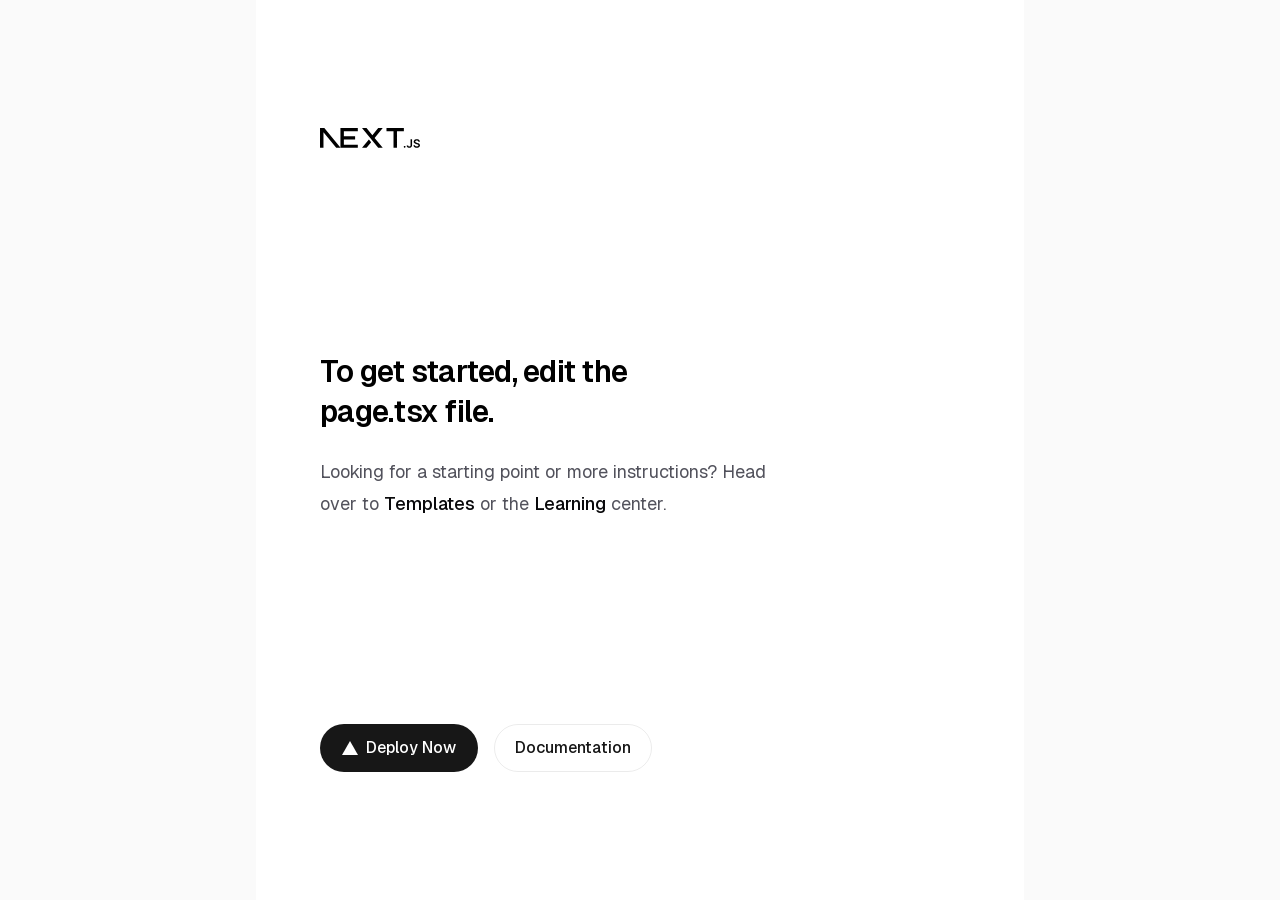
==== index.html @ d38b5d97 "init commit" ====
<!DOCTYPE html><!--t11FpMynRrWYutI1ihLo1--><html lang="en"><head><meta charSet="utf-8"/><meta name="viewport" content="width=device-width, initial-scale=1"/><link rel="preload" href="/_next/static/media/797e433ab948586e-s.p.dbea232f.woff2" as="font" crossorigin="" type="font/woff2"/><link rel="preload" href="/_next/static/media/caa3a2e1cccd8315-s.p.853070df.woff2" as="font" crossorigin="" type="font/woff2"/><link rel="preload" as="image" href="/next.svg"/><link rel="stylesheet" href="/_next/static/chunks/ad979389d266aa36.css" data-precedence="next"/><link rel="preload" as="script" fetchPriority="low" href="/_next/static/chunks/21a0a4061f3ab64d.js"/><script src="/_next/static/chunks/aee6c7720838f8a2.js" async=""></script><script src="/_next/static/chunks/c14890ef0997f7e6.js" async=""></script><script src="/_next/static/chunks/turbopack-bf25d19fa235497d.js" async=""></script><script src="/_next/static/chunks/ff1a16fafef87110.js" async=""></script><script src="/_next/static/chunks/d2be314c3ece3fbe.js" async=""></script><script src="/_next/static/chunks/fc3ece44d42187e6.js" async=""></script><meta name="next-size-adjust" content=""/><title>Create Next App</title><meta name="description" content="Generated by create next app"/><link rel="icon" href="/favicon.ico?favicon.0b3bf435.ico" sizes="256x256" type="image/x-icon"/><script src="/_next/static/chunks/a6dad97d9634a72d.js" noModule=""></script></head><body class="geist_a71539c9-module__T19VSG__variable geist_mono_8d43a2aa-module__8Li5zG__variable antialiased"><div hidden=""><!--$--><!--/$--></div><div class="flex min-h-screen items-center justify-center bg-zinc-50 font-sans dark:bg-black"><main class="flex min-h-screen w-full max-w-3xl flex-col items-center justify-between py-32 px-16 bg-white dark:bg-black sm:items-start"><img alt="Next.js logo" width="100" height="20" decoding="async" data-nimg="1" class="dark:invert" style="color:transparent" src="/next.svg"/><div class="flex flex-col items-center gap-6 text-center sm:items-start sm:text-left"><h1 class="max-w-xs text-3xl font-semibold leading-10 tracking-tight text-black dark:text-zinc-50">To get started, edit the page.tsx file.</h1><p class="max-w-md text-lg leading-8 text-zinc-600 dark:text-zinc-400">Looking for a starting point or more instructions? Head over to<!-- --> <a href="https://vercel.com/templates?framework=next.js&amp;utm_source=create-next-app&amp;utm_medium=appdir-template-tw&amp;utm_campaign=create-next-app" class="font-medium text-zinc-950 dark:text-zinc-50">Templates</a> <!-- -->or the<!-- --> <a href="https://nextjs.org/learn?utm_source=create-next-app&amp;utm_medium=appdir-template-tw&amp;utm_campaign=create-next-app" class="font-medium text-zinc-950 dark:text-zinc-50">Learning</a> <!-- -->center.</p></div><div class="flex flex-col gap-4 text-base font-medium sm:flex-row"><a class="flex h-12 w-full items-center justify-center gap-2 rounded-full bg-foreground px-5 text-background transition-colors hover:bg-[#383838] dark:hover:bg-[#ccc] md:w-[158px]" href="https://vercel.com/new?utm_source=create-next-app&amp;utm_medium=appdir-template-tw&amp;utm_campaign=create-next-app" target="_blank" rel="noopener noreferrer"><img alt="Vercel logomark" loading="lazy" width="16" height="16" decoding="async" data-nimg="1" class="dark:invert" style="color:transparent" src="/vercel.svg"/>Deploy Now</a><a class="flex h-12 w-full items-center justify-center rounded-full border border-solid border-black/[.08] px-5 transition-colors hover:border-transparent hover:bg-black/[.04] dark:border-white/[.145] dark:hover:bg-[#1a1a1a] md:w-[158px]" href="https://nextjs.org/docs?utm_source=create-next-app&amp;utm_medium=appdir-template-tw&amp;utm_campaign=create-next-app" target="_blank" rel="noopener noreferrer">Documentation</a></div></main></div><!--$--><!--/$--><script src="/_next/static/chunks/21a0a4061f3ab64d.js" id="_R_" async=""></script><script>(self.__next_f=self.__next_f||[]).push([0])</script><script>self.__next_f.push([1,"1:\"$Sreact.fragment\"\n2:I[39756,[\"/_next/static/chunks/ff1a16fafef87110.js\",\"/_next/static/chunks/d2be314c3ece3fbe.js\"],\"default\"]\n3:I[37457,[\"/_next/static/chunks/ff1a16fafef87110.js\",\"/_next/static/chunks/d2be314c3ece3fbe.js\"],\"default\"]\n4:I[5500,[\"/_next/static/chunks/fc3ece44d42187e6.js\"],\"Image\"]\n8:I[68027,[],\"default\"]\n:HL[\"/_next/static/chunks/ad979389d266aa36.css\",\"style\"]\n:HL[\"/_next/static/media/797e433ab948586e-s.p.dbea232f.woff2\",\"font\",{\"crossOrigin\":\"\",\"type\":\"font/woff2\"}]\n:HL[\"/_next/static/media/caa3a2e1cccd8315-s.p.853070df.woff2\",\"font\",{\"crossOrigin\":\"\",\"type\":\"font/woff2\"}]\n"])</script><script>self.__next_f.push([1,"0:{\"P\":null,\"b\":\"t11FpMynRrWYutI1ihLo1\",\"c\":[\"\",\"\"],\"q\":\"\",\"i\":false,\"f\":[[[\"\",{\"children\":[\"__PAGE__\",{}]},\"$undefined\",\"$undefined\",true],[[\"$\",\"$1\",\"c\",{\"children\":[[[\"$\",\"link\",\"0\",{\"rel\":\"stylesheet\",\"href\":\"/_next/static/chunks/ad979389d266aa36.css\",\"precedence\":\"next\",\"crossOrigin\":\"$undefined\",\"nonce\":\"$undefined\"}]],[\"$\",\"html\",null,{\"lang\":\"en\",\"children\":[\"$\",\"body\",null,{\"className\":\"geist_a71539c9-module__T19VSG__variable geist_mono_8d43a2aa-module__8Li5zG__variable antialiased\",\"children\":[\"$\",\"$L2\",null,{\"parallelRouterKey\":\"children\",\"error\":\"$undefined\",\"errorStyles\":\"$undefined\",\"errorScripts\":\"$undefined\",\"template\":[\"$\",\"$L3\",null,{}],\"templateStyles\":\"$undefined\",\"templateScripts\":\"$undefined\",\"notFound\":[[[\"$\",\"title\",null,{\"children\":\"404: This page could not be found.\"}],[\"$\",\"div\",null,{\"style\":{\"fontFamily\":\"system-ui,\\\"Segoe UI\\\",Roboto,Helvetica,Arial,sans-serif,\\\"Apple Color Emoji\\\",\\\"Segoe UI Emoji\\\"\",\"height\":\"100vh\",\"textAlign\":\"center\",\"display\":\"flex\",\"flexDirection\":\"column\",\"alignItems\":\"center\",\"justifyContent\":\"center\"},\"children\":[\"$\",\"div\",null,{\"children\":[[\"$\",\"style\",null,{\"dangerouslySetInnerHTML\":{\"__html\":\"body{color:#000;background:#fff;margin:0}.next-error-h1{border-right:1px solid rgba(0,0,0,.3)}@media (prefers-color-scheme:dark){body{color:#fff;background:#000}.next-error-h1{border-right:1px solid rgba(255,255,255,.3)}}\"}}],[\"$\",\"h1\",null,{\"className\":\"next-error-h1\",\"style\":{\"display\":\"inline-block\",\"margin\":\"0 20px 0 0\",\"padding\":\"0 23px 0 0\",\"fontSize\":24,\"fontWeight\":500,\"verticalAlign\":\"top\",\"lineHeight\":\"49px\"},\"children\":404}],[\"$\",\"div\",null,{\"style\":{\"display\":\"inline-block\"},\"children\":[\"$\",\"h2\",null,{\"style\":{\"fontSize\":14,\"fontWeight\":400,\"lineHeight\":\"49px\",\"margin\":0},\"children\":\"This page could not be found.\"}]}]]}]}]],[]],\"forbidden\":\"$undefined\",\"unauthorized\":\"$undefined\"}]}]}]]}],{\"children\":[[\"$\",\"$1\",\"c\",{\"children\":[[\"$\",\"div\",null,{\"className\":\"flex min-h-screen items-center justify-center bg-zinc-50 font-sans dark:bg-black\",\"children\":[\"$\",\"main\",null,{\"className\":\"flex min-h-screen w-full max-w-3xl flex-col items-center justify-between py-32 px-16 bg-white dark:bg-black sm:items-start\",\"children\":[[\"$\",\"$L4\",null,{\"className\":\"dark:invert\",\"src\":\"/next.svg\",\"alt\":\"Next.js logo\",\"width\":100,\"height\":20,\"priority\":true}],[\"$\",\"div\",null,{\"className\":\"flex flex-col items-center gap-6 text-center sm:items-start sm:text-left\",\"children\":[[\"$\",\"h1\",null,{\"className\":\"max-w-xs text-3xl font-semibold leading-10 tracking-tight text-black dark:text-zinc-50\",\"children\":\"To get started, edit the page.tsx file.\"}],[\"$\",\"p\",null,{\"className\":\"max-w-md text-lg leading-8 text-zinc-600 dark:text-zinc-400\",\"children\":[\"Looking for a starting point or more instructions? Head over to\",\" \",[\"$\",\"a\",null,{\"href\":\"https://vercel.com/templates?framework=next.js\u0026utm_source=create-next-app\u0026utm_medium=appdir-template-tw\u0026utm_campaign=create-next-app\",\"className\":\"font-medium text-zinc-950 dark:text-zinc-50\",\"children\":\"Templates\"}],\" \",\"or the\",\" \",[\"$\",\"a\",null,{\"href\":\"https://nextjs.org/learn?utm_source=create-next-app\u0026utm_medium=appdir-template-tw\u0026utm_campaign=create-next-app\",\"className\":\"font-medium text-zinc-950 dark:text-zinc-50\",\"children\":\"Learning\"}],\" \",\"center.\"]}]]}],[\"$\",\"div\",null,{\"className\":\"flex flex-col gap-4 text-base font-medium sm:flex-row\",\"children\":[[\"$\",\"a\",null,{\"className\":\"flex h-12 w-full items-center justify-center gap-2 rounded-full bg-foreground px-5 text-background transition-colors hover:bg-[#383838] dark:hover:bg-[#ccc] md:w-[158px]\",\"href\":\"https://vercel.com/new?utm_source=create-next-app\u0026utm_medium=appdir-template-tw\u0026utm_campaign=create-next-app\",\"target\":\"_blank\",\"rel\":\"noopener noreferrer\",\"children\":[[\"$\",\"$L4\",null,{\"className\":\"dark:invert\",\"src\":\"/vercel.svg\",\"alt\":\"Vercel logomark\",\"width\":16,\"height\":16}],\"Deploy Now\"]}],[\"$\",\"a\",null,{\"className\":\"flex h-12 w-full items-center justify-center rounded-full border border-solid border-black/[.08] px-5 transition-colors hover:border-transparent hover:bg-black/[.04] dark:border-white/[.145] dark:hover:bg-[#1a1a1a] md:w-[158px]\",\"href\":\"https://nextjs.org/docs?utm_source=create-next-app\u0026utm_medium=appdir-template-tw\u0026utm_campaign=create-next-app\",\"target\":\"_blank\",\"rel\":\"noopener noreferrer\",\"children\":\"Documentation\"}]]}]]}]}],[\"$L5\"],\"$L6\"]}],{},null,false,false]},null,false,false],\"$L7\",false]],\"m\":\"$undefined\",\"G\":[\"$8\",[]],\"S\":true}\n"])</script><script>self.__next_f.push([1,"9:I[97367,[\"/_next/static/chunks/ff1a16fafef87110.js\",\"/_next/static/chunks/d2be314c3ece3fbe.js\"],\"OutletBoundary\"]\na:\"$Sreact.suspense\"\nc:I[97367,[\"/_next/static/chunks/ff1a16fafef87110.js\",\"/_next/static/chunks/d2be314c3ece3fbe.js\"],\"ViewportBoundary\"]\ne:I[97367,[\"/_next/static/chunks/ff1a16fafef87110.js\",\"/_next/static/chunks/d2be314c3ece3fbe.js\"],\"MetadataBoundary\"]\n5:[\"$\",\"script\",\"script-0\",{\"src\":\"/_next/static/chunks/fc3ece44d42187e6.js\",\"async\":true,\"nonce\":\"$undefined\"}]\n6:[\"$\",\"$L9\",null,{\"children\":[\"$\",\"$a\",null,{\"name\":\"Next.MetadataOutlet\",\"children\":\"$@b\"}]}]\n7:[\"$\",\"$1\",\"h\",{\"children\":[null,[\"$\",\"$Lc\",null,{\"children\":\"$Ld\"}],[\"$\",\"div\",null,{\"hidden\":true,\"children\":[\"$\",\"$Le\",null,{\"children\":[\"$\",\"$a\",null,{\"name\":\"Next.Metadata\",\"children\":\"$Lf\"}]}]}],[\"$\",\"meta\",null,{\"name\":\"next-size-adjust\",\"content\":\"\"}]]}]\n"])</script><script>self.__next_f.push([1,"d:[[\"$\",\"meta\",\"0\",{\"charSet\":\"utf-8\"}],[\"$\",\"meta\",\"1\",{\"name\":\"viewport\",\"content\":\"width=device-width, initial-scale=1\"}]]\n"])</script><script>self.__next_f.push([1,"10:I[27201,[\"/_next/static/chunks/ff1a16fafef87110.js\",\"/_next/static/chunks/d2be314c3ece3fbe.js\"],\"IconMark\"]\nb:null\nf:[[\"$\",\"title\",\"0\",{\"children\":\"Create Next App\"}],[\"$\",\"meta\",\"1\",{\"name\":\"description\",\"content\":\"Generated by create next app\"}],[\"$\",\"link\",\"2\",{\"rel\":\"icon\",\"href\":\"/favicon.ico?favicon.0b3bf435.ico\",\"sizes\":\"256x256\",\"type\":\"image/x-icon\"}],[\"$\",\"$L10\",\"3\",{}]]\n"])</script></body></html>
---- _next/static/chunks/ad979389d266aa36.css ----
@font-face{font-family:Geist;font-style:normal;font-weight:100 900;font-display:swap;src:url(../media/8a480f0b521d4e75-s.8e0177b5.woff2)format("woff2");unicode-range:U+301,U+400-45F,U+490-491,U+4B0-4B1,U+2116}@font-face{font-family:Geist;font-style:normal;font-weight:100 900;font-display:swap;src:url(../media/7178b3e590c64307-s.b97b3418.woff2)format("woff2");unicode-range:U+100-2BA,U+2BD-2C5,U+2C7-2CC,U+2CE-2D7,U+2DD-2FF,U+304,U+308,U+329,U+1D00-1DBF,U+1E00-1E9F,U+1EF2-1EFF,U+2020,U+20A0-20AB,U+20AD-20C0,U+2113,U+2C60-2C7F,U+A720-A7FF}@font-face{font-family:Geist;font-style:normal;font-weight:100 900;font-display:swap;src:url(../media/caa3a2e1cccd8315-s.p.853070df.woff2)format("woff2");unicode-range:U+??,U+131,U+152-153,U+2BB-2BC,U+2C6,U+2DA,U+2DC,U+304,U+308,U+329,U+2000-206F,U+20AC,U+2122,U+2191,U+2193,U+2212,U+2215,U+FEFF,U+FFFD}@font-face{font-family:Geist Fallback;src:local(Arial);ascent-override:95.94%;descent-override:28.16%;line-gap-override:0.0%;size-adjust:104.76%}.geist_a71539c9-module__T19VSG__className{font-family:Geist,Geist Fallback;font-style:normal}.geist_a71539c9-module__T19VSG__variable{--font-geist-sans:"Geist","Geist Fallback"}
@font-face{font-family:Geist Mono;font-style:normal;font-weight:100 900;font-display:swap;src:url(../media/4fa387ec64143e14-s.c1fdd6c2.woff2)format("woff2");unicode-range:U+301,U+400-45F,U+490-491,U+4B0-4B1,U+2116}@font-face{font-family:Geist Mono;font-style:normal;font-weight:100 900;font-display:swap;src:url(../media/bbc41e54d2fcbd21-s.799d8ef8.woff2)format("woff2");unicode-range:U+100-2BA,U+2BD-2C5,U+2C7-2CC,U+2CE-2D7,U+2DD-2FF,U+304,U+308,U+329,U+1D00-1DBF,U+1E00-1E9F,U+1EF2-1EFF,U+2020,U+20A0-20AB,U+20AD-20C0,U+2113,U+2C60-2C7F,U+A720-A7FF}@font-face{font-family:Geist Mono;font-style:normal;font-weight:100 900;font-display:swap;src:url(../media/797e433ab948586e-s.p.dbea232f.woff2)format("woff2");unicode-range:U+??,U+131,U+152-153,U+2BB-2BC,U+2C6,U+2DA,U+2DC,U+304,U+308,U+329,U+2000-206F,U+20AC,U+2122,U+2191,U+2193,U+2212,U+2215,U+FEFF,U+FFFD}@font-face{font-family:Geist Mono Fallback;src:local(Arial);ascent-override:74.67%;descent-override:21.92%;line-gap-override:0.0%;size-adjust:134.59%}.geist_mono_8d43a2aa-module__8Li5zG__className{font-family:Geist Mono,Geist Mono Fallback;font-style:normal}.geist_mono_8d43a2aa-module__8Li5zG__variable{--font-geist-mono:"Geist Mono","Geist Mono Fallback"}
@layer properties{@supports (((-webkit-hyphens:none)) and (not (margin-trim:inline))) or ((-moz-orient:inline) and (not (color:rgb(from red r g b)))){*,:before,:after,::backdrop{--tw-border-style:solid;--tw-leading:initial;--tw-font-weight:initial;--tw-tracking:initial;--tw-blur:initial;--tw-brightness:initial;--tw-contrast:initial;--tw-grayscale:initial;--tw-hue-rotate:initial;--tw-invert:initial;--tw-opacity:initial;--tw-saturate:initial;--tw-sepia:initial;--tw-drop-shadow:initial;--tw-drop-shadow-color:initial;--tw-drop-shadow-alpha:100%;--tw-drop-shadow-size:initial}}}@layer theme{:root,:host{--color-zinc-50:#fafafa;--color-zinc-400:#9f9fa9;--color-zinc-600:#52525c;--color-zinc-950:#09090b;--color-black:#000;--color-white:#fff;--spacing:.25rem;--container-xs:20rem;--container-md:28rem;--container-3xl:48rem;--text-base:1rem;--text-base--line-height:calc(1.5/1);--text-lg:1.125rem;--text-lg--line-height:calc(1.75/1.125);--text-3xl:1.875rem;--text-3xl--line-height:calc(2.25/1.875);--font-weight-medium:500;--font-weight-semibold:600;--tracking-tight:-.025em;--default-transition-duration:.15s;--default-transition-timing-function:cubic-bezier(.4,0,.2,1);--default-font-family:var(--font-geist-sans);--default-mono-font-family:var(--font-geist-mono)}@supports (color:lab(0% 0 0)){:root,:host{--color-zinc-50:lab(98.26% 0 0);--color-zinc-400:lab(65.6464% 1.53494 -5.42429);--color-zinc-600:lab(35.1166% 1.7821 -6.1173);--color-zinc-950:lab(2.51107% .242703 -.886115)}}}@layer base{*,:after,:before,::backdrop{box-sizing:border-box;border:0 solid;margin:0;padding:0}::file-selector-button{box-sizing:border-box;border:0 solid;margin:0;padding:0}html,:host{-webkit-text-size-adjust:100%;tab-size:4;line-height:1.5;font-family:var(--default-font-family,ui-sans-serif,system-ui,sans-serif,"Apple Color Emoji","Segoe UI Emoji","Segoe UI Symbol","Noto Color Emoji");font-feature-settings:var(--default-font-feature-settings,normal);font-variation-settings:var(--default-font-variation-settings,normal);-webkit-tap-highlight-color:transparent}hr{height:0;color:inherit;border-top-width:1px}abbr:where([title]){-webkit-text-decoration:underline dotted;text-decoration:underline dotted}h1,h2,h3,h4,h5,h6{font-size:inherit;font-weight:inherit}a{color:inherit;-webkit-text-decoration:inherit;-webkit-text-decoration:inherit;-webkit-text-decoration:inherit;-webkit-text-decoration:inherit;text-decoration:inherit}b,strong{font-weight:bolder}code,kbd,samp,pre{font-family:var(--default-mono-font-family,ui-monospace,SFMono-Regular,Menlo,Monaco,Consolas,"Liberation Mono","Courier New",monospace);font-feature-settings:var(--default-mono-font-feature-settings,normal);font-variation-settings:var(--default-mono-font-variation-settings,normal);font-size:1em}small{font-size:80%}sub,sup{vertical-align:baseline;font-size:75%;line-height:0;position:relative}sub{bottom:-.25em}sup{top:-.5em}table{text-indent:0;border-color:inherit;border-collapse:collapse}:-moz-focusring{outline:auto}progress{vertical-align:baseline}summary{display:list-item}ol,ul,menu{list-style:none}img,svg,video,canvas,audio,iframe,embed,object{vertical-align:middle;display:block}img,video{max-width:100%;height:auto}button,input,select,optgroup,textarea{font:inherit;font-feature-settings:inherit;font-variation-settings:inherit;letter-spacing:inherit;color:inherit;opacity:1;background-color:#0000;border-radius:0}::file-selector-button{font:inherit;font-feature-settings:inherit;font-variation-settings:inherit;letter-spacing:inherit;color:inherit;opacity:1;background-color:#0000;border-radius:0}:where(select:is([multiple],[size])) optgroup{font-weight:bolder}:where(select:is([multiple],[size])) optgroup option{padding-inline-start:20px}::file-selector-button{margin-inline-end:4px}::placeholder{opacity:1}@supports (not ((-webkit-appearance:-apple-pay-button))) or (contain-intrinsic-size:1px){::placeholder{color:currentColor}@supports (color:color-mix(in lab, red, red)){::placeholder{color:color-mix(in oklab,currentcolor 50%,transparent)}}}textarea{resize:vertical}::-webkit-search-decoration{-webkit-appearance:none}::-webkit-date-and-time-value{min-height:1lh;text-align:inherit}::-webkit-datetime-edit{display:inline-flex}::-webkit-datetime-edit-fields-wrapper{padding:0}::-webkit-datetime-edit{padding-block:0}::-webkit-datetime-edit-year-field{padding-block:0}::-webkit-datetime-edit-month-field{padding-block:0}::-webkit-datetime-edit-day-field{padding-block:0}::-webkit-datetime-edit-hour-field{padding-block:0}::-webkit-datetime-edit-minute-field{padding-block:0}::-webkit-datetime-edit-second-field{padding-block:0}::-webkit-datetime-edit-millisecond-field{padding-block:0}::-webkit-datetime-edit-meridiem-field{padding-block:0}::-webkit-calendar-picker-indicator{line-height:1}:-moz-ui-invalid{box-shadow:none}button,input:where([type=button],[type=reset],[type=submit]){appearance:button}::file-selector-button{appearance:button}::-webkit-inner-spin-button{height:auto}::-webkit-outer-spin-button{height:auto}[hidden]:where(:not([hidden=until-found])){display:none!important}}@layer components;@layer utilities{.start{inset-inline-start:var(--spacing)}.flex{display:flex}.h-12{height:calc(var(--spacing)*12)}.min-h-screen{min-height:100vh}.w-full{width:100%}.max-w-3xl{max-width:var(--container-3xl)}.max-w-md{max-width:var(--container-md)}.max-w-xs{max-width:var(--container-xs)}.flex-col{flex-direction:column}.items-center{align-items:center}.justify-between{justify-content:space-between}.justify-center{justify-content:center}.gap-2{gap:calc(var(--spacing)*2)}.gap-4{gap:calc(var(--spacing)*4)}.gap-6{gap:calc(var(--spacing)*6)}.rounded-full{border-radius:3.40282e38px}.border{border-style:var(--tw-border-style);border-width:1px}.border-solid{--tw-border-style:solid;border-style:solid}.border-black\/\[\.08\]{border-color:#00000014}@supports (color:color-mix(in lab, red, red)){.border-black\/\[\.08\]{border-color:color-mix(in oklab,var(--color-black)8%,transparent)}}.bg-foreground{background-color:var(--foreground)}.bg-white{background-color:var(--color-white)}.bg-zinc-50{background-color:var(--color-zinc-50)}.px-5{padding-inline:calc(var(--spacing)*5)}.px-16{padding-inline:calc(var(--spacing)*16)}.py-32{padding-block:calc(var(--spacing)*32)}.text-center{text-align:center}.font-sans{font-family:var(--font-geist-sans)}.text-3xl{font-size:var(--text-3xl);line-height:var(--tw-leading,var(--text-3xl--line-height))}.text-base{font-size:var(--text-base);line-height:var(--tw-leading,var(--text-base--line-height))}.text-lg{font-size:var(--text-lg);line-height:var(--tw-leading,var(--text-lg--line-height))}.leading-8{--tw-leading:calc(var(--spacing)*8);line-height:calc(var(--spacing)*8)}.leading-10{--tw-leading:calc(var(--spacing)*10);line-height:calc(var(--spacing)*10)}.font-medium{--tw-font-weight:var(--font-weight-medium);font-weight:var(--font-weight-medium)}.font-semibold{--tw-font-weight:var(--font-weight-semibold);font-weight:var(--font-weight-semibold)}.tracking-tight{--tw-tracking:var(--tracking-tight);letter-spacing:var(--tracking-tight)}.text-background{color:var(--background)}.text-black{color:var(--color-black)}.text-zinc-600{color:var(--color-zinc-600)}.text-zinc-950{color:var(--color-zinc-950)}.antialiased{-webkit-font-smoothing:antialiased;-moz-osx-font-smoothing:grayscale}.transition-colors{transition-property:color,background-color,border-color,outline-color,text-decoration-color,fill,stroke,--tw-gradient-from,--tw-gradient-via,--tw-gradient-to;transition-timing-function:var(--tw-ease,var(--default-transition-timing-function));transition-duration:var(--tw-duration,var(--default-transition-duration))}@media (hover:hover){.hover\:border-transparent:hover{border-color:#0000}.hover\:bg-\[\#383838\]:hover{background-color:#383838}.hover\:bg-black\/\[\.04\]:hover{background-color:#0000000a}@supports (color:color-mix(in lab, red, red)){.hover\:bg-black\/\[\.04\]:hover{background-color:color-mix(in oklab,var(--color-black)4%,transparent)}}}@media (min-width:40rem){.sm\:flex-row{flex-direction:row}.sm\:items-start{align-items:flex-start}.sm\:text-left{text-align:left}}@media (min-width:48rem){.md\:w-\[158px\]{width:158px}}@media (prefers-color-scheme:dark){.dark\:border-white\/\[\.145\]{border-color:#ffffff25}@supports (color:color-mix(in lab, red, red)){.dark\:border-white\/\[\.145\]{border-color:color-mix(in oklab,var(--color-white)14.5%,transparent)}}.dark\:bg-black{background-color:var(--color-black)}.dark\:text-zinc-50{color:var(--color-zinc-50)}.dark\:text-zinc-400{color:var(--color-zinc-400)}.dark\:invert{--tw-invert:invert(100%);filter:var(--tw-blur,)var(--tw-brightness,)var(--tw-contrast,)var(--tw-grayscale,)var(--tw-hue-rotate,)var(--tw-invert,)var(--tw-saturate,)var(--tw-sepia,)var(--tw-drop-shadow,)}@media (hover:hover){.dark\:hover\:bg-\[\#1a1a1a\]:hover{background-color:#1a1a1a}.dark\:hover\:bg-\[\#ccc\]:hover{background-color:#ccc}}}}:root{--background:#fff;--foreground:#171717}@media (prefers-color-scheme:dark){:root{--background:#0a0a0a;--foreground:#ededed}}body{background:var(--background);color:var(--foreground);font-family:Arial,Helvetica,sans-serif}@property --tw-border-style{syntax:"*";inherits:false;initial-value:solid}@property --tw-leading{syntax:"*";inherits:false}@property --tw-font-weight{syntax:"*";inherits:false}@property --tw-tracking{syntax:"*";inherits:false}@property --tw-blur{syntax:"*";inherits:false}@property --tw-brightness{syntax:"*";inherits:false}@property --tw-contrast{syntax:"*";inherits:false}@property --tw-grayscale{syntax:"*";inherits:false}@property --tw-hue-rotate{syntax:"*";inherits:false}@property --tw-invert{syntax:"*";inherits:false}@property --tw-opacity{syntax:"*";inherits:false}@property --tw-saturate{syntax:"*";inherits:false}@property --tw-sepia{syntax:"*";inherits:false}@property --tw-drop-shadow{syntax:"*";inherits:false}@property --tw-drop-shadow-color{syntax:"*";inherits:false}@property --tw-drop-shadow-alpha{syntax:"<percentage>";inherits:false;initial-value:100%}@property --tw-drop-shadow-size{syntax:"*";inherits:false}
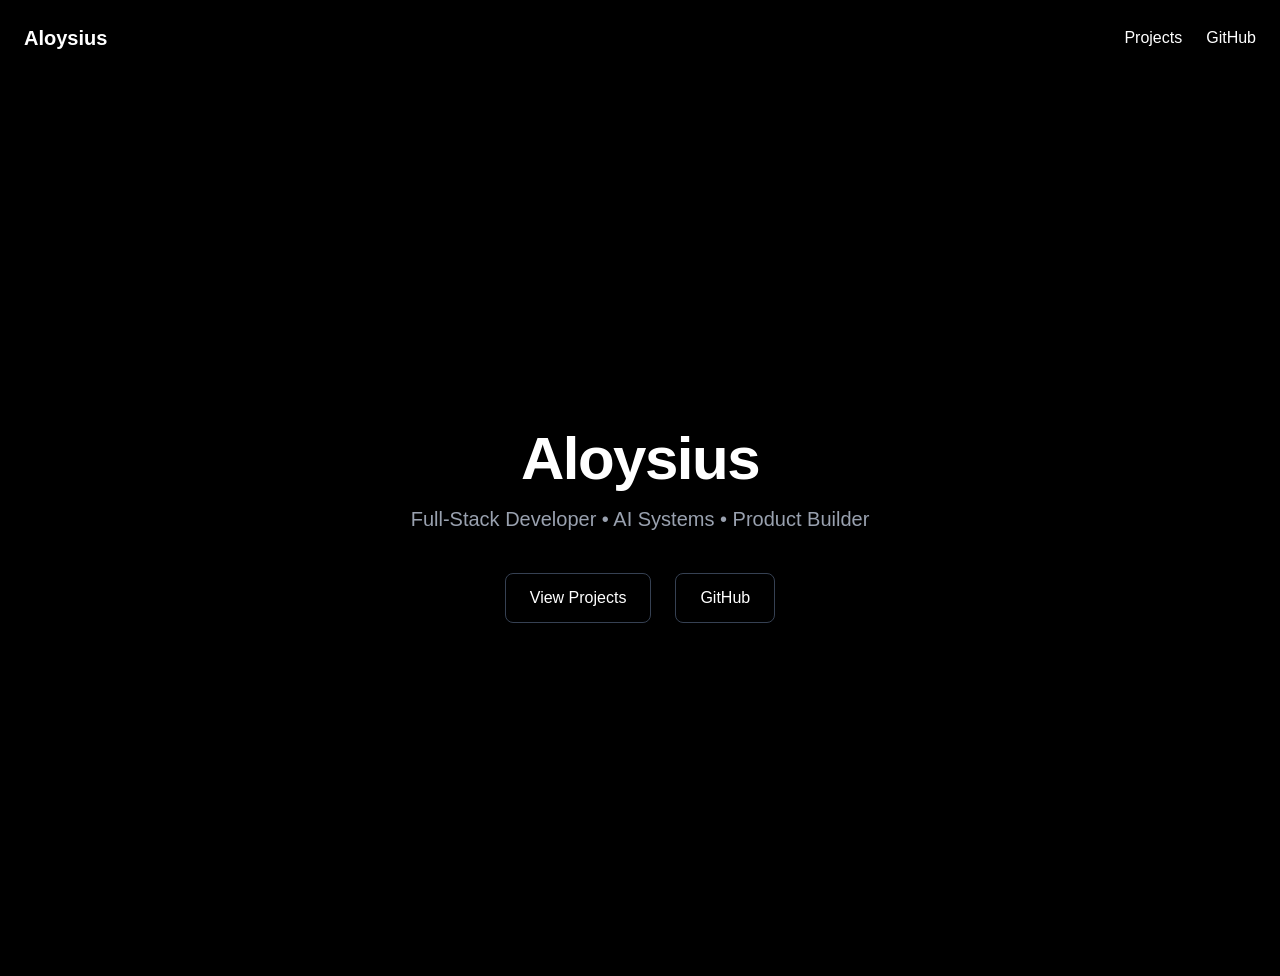
==== commit 9652513a: "portfolio update" ====
--- a/index.html
+++ b/index.html
@@ -1 +1 @@
-<!DOCTYPE html><!--t11FpMynRrWYutI1ihLo1--><html lang="en"><head><meta charSet="utf-8"/><meta name="viewport" content="width=device-width, initial-scale=1"/><link rel="preload" href="/_next/static/media/797e433ab948586e-s.p.dbea232f.woff2" as="font" crossorigin="" type="font/woff2"/><link rel="preload" href="/_next/static/media/caa3a2e1cccd8315-s.p.853070df.woff2" as="font" crossorigin="" type="font/woff2"/><link rel="preload" as="image" href="/next.svg"/><link rel="stylesheet" href="/_next/static/chunks/ad979389d266aa36.css" data-precedence="next"/><link rel="preload" as="script" fetchPriority="low" href="/_next/static/chunks/21a0a4061f3ab64d.js"/><script src="/_next/static/chunks/aee6c7720838f8a2.js" async=""></script><script src="/_next/static/chunks/c14890ef0997f7e6.js" async=""></script><script src="/_next/static/chunks/turbopack-bf25d19fa235497d.js" async=""></script><script src="/_next/static/chunks/ff1a16fafef87110.js" async=""></script><script src="/_next/static/chunks/d2be314c3ece3fbe.js" async=""></script><script src="/_next/static/chunks/fc3ece44d42187e6.js" async=""></script><meta name="next-size-adjust" content=""/><title>Create Next App</title><meta name="description" content="Generated by create next app"/><link rel="icon" href="/favicon.ico?favicon.0b3bf435.ico" sizes="256x256" type="image/x-icon"/><script src="/_next/static/chunks/a6dad97d9634a72d.js" noModule=""></script></head><body class="geist_a71539c9-module__T19VSG__variable geist_mono_8d43a2aa-module__8Li5zG__variable antialiased"><div hidden=""><!--$--><!--/$--></div><div class="flex min-h-screen items-center justify-center bg-zinc-50 font-sans dark:bg-black"><main class="flex min-h-screen w-full max-w-3xl flex-col items-center justify-between py-32 px-16 bg-white dark:bg-black sm:items-start"><img alt="Next.js logo" width="100" height="20" decoding="async" data-nimg="1" class="dark:invert" style="color:transparent" src="/next.svg"/><div class="flex flex-col items-center gap-6 text-center sm:items-start sm:text-left"><h1 class="max-w-xs text-3xl font-semibold leading-10 tracking-tight text-black dark:text-zinc-50">To get started, edit the page.tsx file.</h1><p class="max-w-md text-lg leading-8 text-zinc-600 dark:text-zinc-400">Looking for a starting point or more instructions? Head over to<!-- --> <a href="https://vercel.com/templates?framework=next.js&amp;utm_source=create-next-app&amp;utm_medium=appdir-template-tw&amp;utm_campaign=create-next-app" class="font-medium text-zinc-950 dark:text-zinc-50">Templates</a> <!-- -->or the<!-- --> <a href="https://nextjs.org/learn?utm_source=create-next-app&amp;utm_medium=appdir-template-tw&amp;utm_campaign=create-next-app" class="font-medium text-zinc-950 dark:text-zinc-50">Learning</a> <!-- -->center.</p></div><div class="flex flex-col gap-4 text-base font-medium sm:flex-row"><a class="flex h-12 w-full items-center justify-center gap-2 rounded-full bg-foreground px-5 text-background transition-colors hover:bg-[#383838] dark:hover:bg-[#ccc] md:w-[158px]" href="https://vercel.com/new?utm_source=create-next-app&amp;utm_medium=appdir-template-tw&amp;utm_campaign=create-next-app" target="_blank" rel="noopener noreferrer"><img alt="Vercel logomark" loading="lazy" width="16" height="16" decoding="async" data-nimg="1" class="dark:invert" style="color:transparent" src="/vercel.svg"/>Deploy Now</a><a class="flex h-12 w-full items-center justify-center rounded-full border border-solid border-black/[.08] px-5 transition-colors hover:border-transparent hover:bg-black/[.04] dark:border-white/[.145] dark:hover:bg-[#1a1a1a] md:w-[158px]" href="https://nextjs.org/docs?utm_source=create-next-app&amp;utm_medium=appdir-template-tw&amp;utm_campaign=create-next-app" target="_blank" rel="noopener noreferrer">Documentation</a></div></main></div><!--$--><!--/$--><script src="/_next/static/chunks/21a0a4061f3ab64d.js" id="_R_" async=""></script><script>(self.__next_f=self.__next_f||[]).push([0])</script><script>self.__next_f.push([1,"1:\"$Sreact.fragment\"\n2:I[39756,[\"/_next/static/chunks/ff1a16fafef87110.js\",\"/_next/static/chunks/d2be314c3ece3fbe.js\"],\"default\"]\n3:I[37457,[\"/_next/static/chunks/ff1a16fafef87110.js\",\"/_next/static/chunks/d2be314c3ece3fbe.js\"],\"default\"]\n4:I[5500,[\"/_next/static/chunks/fc3ece44d42187e6.js\"],\"Image\"]\n8:I[68027,[],\"default\"]\n:HL[\"/_next/static/chunks/ad979389d266aa36.css\",\"style\"]\n:HL[\"/_next/static/media/797e433ab948586e-s.p.dbea232f.woff2\",\"font\",{\"crossOrigin\":\"\",\"type\":\"font/woff2\"}]\n:HL[\"/_next/static/media/caa3a2e1cccd8315-s.p.853070df.woff2\",\"font\",{\"crossOrigin\":\"\",\"type\":\"font/woff2\"}]\n"])</script><script>self.__next_f.push([1,"0:{\"P\":null,\"b\":\"t11FpMynRrWYutI1ihLo1\",\"c\":[\"\",\"\"],\"q\":\"\",\"i\":false,\"f\":[[[\"\",{\"children\":[\"__PAGE__\",{}]},\"$undefined\",\"$undefined\",true],[[\"$\",\"$1\",\"c\",{\"children\":[[[\"$\",\"link\",\"0\",{\"rel\":\"stylesheet\",\"href\":\"/_next/static/chunks/ad979389d266aa36.css\",\"precedence\":\"next\",\"crossOrigin\":\"$undefined\",\"nonce\":\"$undefined\"}]],[\"$\",\"html\",null,{\"lang\":\"en\",\"children\":[\"$\",\"body\",null,{\"className\":\"geist_a71539c9-module__T19VSG__variable geist_mono_8d43a2aa-module__8Li5zG__variable antialiased\",\"children\":[\"$\",\"$L2\",null,{\"parallelRouterKey\":\"children\",\"error\":\"$undefined\",\"errorStyles\":\"$undefined\",\"errorScripts\":\"$undefined\",\"template\":[\"$\",\"$L3\",null,{}],\"templateStyles\":\"$undefined\",\"templateScripts\":\"$undefined\",\"notFound\":[[[\"$\",\"title\",null,{\"children\":\"404: This page could not be found.\"}],[\"$\",\"div\",null,{\"style\":{\"fontFamily\":\"system-ui,\\\"Segoe UI\\\",Roboto,Helvetica,Arial,sans-serif,\\\"Apple Color Emoji\\\",\\\"Segoe UI Emoji\\\"\",\"height\":\"100vh\",\"textAlign\":\"center\",\"display\":\"flex\",\"flexDirection\":\"column\",\"alignItems\":\"center\",\"justifyContent\":\"center\"},\"children\":[\"$\",\"div\",null,{\"children\":[[\"$\",\"style\",null,{\"dangerouslySetInnerHTML\":{\"__html\":\"body{color:#000;background:#fff;margin:0}.next-error-h1{border-right:1px solid rgba(0,0,0,.3)}@media (prefers-color-scheme:dark){body{color:#fff;background:#000}.next-error-h1{border-right:1px solid rgba(255,255,255,.3)}}\"}}],[\"$\",\"h1\",null,{\"className\":\"next-error-h1\",\"style\":{\"display\":\"inline-block\",\"margin\":\"0 20px 0 0\",\"padding\":\"0 23px 0 0\",\"fontSize\":24,\"fontWeight\":500,\"verticalAlign\":\"top\",\"lineHeight\":\"49px\"},\"children\":404}],[\"$\",\"div\",null,{\"style\":{\"display\":\"inline-block\"},\"children\":[\"$\",\"h2\",null,{\"style\":{\"fontSize\":14,\"fontWeight\":400,\"lineHeight\":\"49px\",\"margin\":0},\"children\":\"This page could not be found.\"}]}]]}]}]],[]],\"forbidden\":\"$undefined\",\"unauthorized\":\"$undefined\"}]}]}]]}],{\"children\":[[\"$\",\"$1\",\"c\",{\"children\":[[\"$\",\"div\",null,{\"className\":\"flex min-h-screen items-center justify-center bg-zinc-50 font-sans dark:bg-black\",\"children\":[\"$\",\"main\",null,{\"className\":\"flex min-h-screen w-full max-w-3xl flex-col items-center justify-between py-32 px-16 bg-white dark:bg-black sm:items-start\",\"children\":[[\"$\",\"$L4\",null,{\"className\":\"dark:invert\",\"src\":\"/next.svg\",\"alt\":\"Next.js logo\",\"width\":100,\"height\":20,\"priority\":true}],[\"$\",\"div\",null,{\"className\":\"flex flex-col items-center gap-6 text-center sm:items-start sm:text-left\",\"children\":[[\"$\",\"h1\",null,{\"className\":\"max-w-xs text-3xl font-semibold leading-10 tracking-tight text-black dark:text-zinc-50\",\"children\":\"To get started, edit the page.tsx file.\"}],[\"$\",\"p\",null,{\"className\":\"max-w-md text-lg leading-8 text-zinc-600 dark:text-zinc-400\",\"children\":[\"Looking for a starting point or more instructions? Head over to\",\" \",[\"$\",\"a\",null,{\"href\":\"https://vercel.com/templates?framework=next.js\u0026utm_source=create-next-app\u0026utm_medium=appdir-template-tw\u0026utm_campaign=create-next-app\",\"className\":\"font-medium text-zinc-950 dark:text-zinc-50\",\"children\":\"Templates\"}],\" \",\"or the\",\" \",[\"$\",\"a\",null,{\"href\":\"https://nextjs.org/learn?utm_source=create-next-app\u0026utm_medium=appdir-template-tw\u0026utm_campaign=create-next-app\",\"className\":\"font-medium text-zinc-950 dark:text-zinc-50\",\"children\":\"Learning\"}],\" \",\"center.\"]}]]}],[\"$\",\"div\",null,{\"className\":\"flex flex-col gap-4 text-base font-medium sm:flex-row\",\"children\":[[\"$\",\"a\",null,{\"className\":\"flex h-12 w-full items-center justify-center gap-2 rounded-full bg-foreground px-5 text-background transition-colors hover:bg-[#383838] dark:hover:bg-[#ccc] md:w-[158px]\",\"href\":\"https://vercel.com/new?utm_source=create-next-app\u0026utm_medium=appdir-template-tw\u0026utm_campaign=create-next-app\",\"target\":\"_blank\",\"rel\":\"noopener noreferrer\",\"children\":[[\"$\",\"$L4\",null,{\"className\":\"dark:invert\",\"src\":\"/vercel.svg\",\"alt\":\"Vercel logomark\",\"width\":16,\"height\":16}],\"Deploy Now\"]}],[\"$\",\"a\",null,{\"className\":\"flex h-12 w-full items-center justify-center rounded-full border border-solid border-black/[.08] px-5 transition-colors hover:border-transparent hover:bg-black/[.04] dark:border-white/[.145] dark:hover:bg-[#1a1a1a] md:w-[158px]\",\"href\":\"https://nextjs.org/docs?utm_source=create-next-app\u0026utm_medium=appdir-template-tw\u0026utm_campaign=create-next-app\",\"target\":\"_blank\",\"rel\":\"noopener noreferrer\",\"children\":\"Documentation\"}]]}]]}]}],[\"$L5\"],\"$L6\"]}],{},null,false,false]},null,false,false],\"$L7\",false]],\"m\":\"$undefined\",\"G\":[\"$8\",[]],\"S\":true}\n"])</script><script>self.__next_f.push([1,"9:I[97367,[\"/_next/static/chunks/ff1a16fafef87110.js\",\"/_next/static/chunks/d2be314c3ece3fbe.js\"],\"OutletBoundary\"]\na:\"$Sreact.suspense\"\nc:I[97367,[\"/_next/static/chunks/ff1a16fafef87110.js\",\"/_next/static/chunks/d2be314c3ece3fbe.js\"],\"ViewportBoundary\"]\ne:I[97367,[\"/_next/static/chunks/ff1a16fafef87110.js\",\"/_next/static/chunks/d2be314c3ece3fbe.js\"],\"MetadataBoundary\"]\n5:[\"$\",\"script\",\"script-0\",{\"src\":\"/_next/static/chunks/fc3ece44d42187e6.js\",\"async\":true,\"nonce\":\"$undefined\"}]\n6:[\"$\",\"$L9\",null,{\"children\":[\"$\",\"$a\",null,{\"name\":\"Next.MetadataOutlet\",\"children\":\"$@b\"}]}]\n7:[\"$\",\"$1\",\"h\",{\"children\":[null,[\"$\",\"$Lc\",null,{\"children\":\"$Ld\"}],[\"$\",\"div\",null,{\"hidden\":true,\"children\":[\"$\",\"$Le\",null,{\"children\":[\"$\",\"$a\",null,{\"name\":\"Next.Metadata\",\"children\":\"$Lf\"}]}]}],[\"$\",\"meta\",null,{\"name\":\"next-size-adjust\",\"content\":\"\"}]]}]\n"])</script><script>self.__next_f.push([1,"d:[[\"$\",\"meta\",\"0\",{\"charSet\":\"utf-8\"}],[\"$\",\"meta\",\"1\",{\"name\":\"viewport\",\"content\":\"width=device-width, initial-scale=1\"}]]\n"])</script><script>self.__next_f.push([1,"10:I[27201,[\"/_next/static/chunks/ff1a16fafef87110.js\",\"/_next/static/chunks/d2be314c3ece3fbe.js\"],\"IconMark\"]\nb:null\nf:[[\"$\",\"title\",\"0\",{\"children\":\"Create Next App\"}],[\"$\",\"meta\",\"1\",{\"name\":\"description\",\"content\":\"Generated by create next app\"}],[\"$\",\"link\",\"2\",{\"rel\":\"icon\",\"href\":\"/favicon.ico?favicon.0b3bf435.ico\",\"sizes\":\"256x256\",\"type\":\"image/x-icon\"}],[\"$\",\"$L10\",\"3\",{}]]\n"])</script></body></html>+<!DOCTYPE html><!--c_BEV4djT_Hpmp80PGJIZ--><html lang="en"><head><meta charSet="utf-8"/><meta name="viewport" content="width=device-width, initial-scale=1"/><link rel="preload" href="/_next/static/media/797e433ab948586e-s.p.dbea232f.woff2" as="font" crossorigin="" type="font/woff2"/><link rel="preload" href="/_next/static/media/caa3a2e1cccd8315-s.p.853070df.woff2" as="font" crossorigin="" type="font/woff2"/><link rel="stylesheet" href="/_next/static/chunks/56b65d8ae94def26.css" data-precedence="next"/><link rel="preload" as="script" fetchPriority="low" href="/_next/static/chunks/465f799faf41e6df.js"/><script src="/_next/static/chunks/806bdb8e4a6a9b95.js" async=""></script><script src="/_next/static/chunks/f2f58a7e93290fbb.js" async=""></script><script src="/_next/static/chunks/045e59273b8f7eaf.js" async=""></script><script src="/_next/static/chunks/turbopack-078b5aea0698c0e3.js" async=""></script><script src="/_next/static/chunks/7c92e96509cd355e.js" async=""></script><script src="/_next/static/chunks/ff1a16fafef87110.js" async=""></script><script src="/_next/static/chunks/d2be314c3ece3fbe.js" async=""></script><meta name="next-size-adjust" content=""/><title>Create Next App</title><meta name="description" content="Generated by create next app"/><link rel="icon" href="/favicon.ico?favicon.0b3bf435.ico" sizes="256x256" type="image/x-icon"/><script src="/_next/static/chunks/a6dad97d9634a72d.js" noModule=""></script></head><body class="geist_a71539c9-module__T19VSG__variable geist_mono_8d43a2aa-module__8Li5zG__variable antialiased"><div hidden=""><!--$--><!--/$--></div><nav class="flex justify-between items-center p-6 bg-black text-white"><a class="font-bold text-xl" href="/">Aloysius</a><div class="flex gap-6"><a href="/projects">Projects</a><a href="https://github.com/los7us">GitHub</a></div></nav><main class="min-h-screen bg-black text-white flex flex-col items-center justify-center"><h1 class="text-6xl font-bold tracking-tight">Aloysius</h1><p class="text-xl text-gray-400 mt-4">Full-Stack Developer • AI Systems • Product Builder</p><div class="flex gap-6 mt-10"><a href="/projects" class="px-6 py-3 border border-gray-700 rounded-lg hover:bg-gray-900">View Projects</a><a href="https://github.com/los7us" class="px-6 py-3 border border-gray-700 rounded-lg hover:bg-gray-900">GitHub</a></div></main><!--$--><!--/$--><script src="/_next/static/chunks/465f799faf41e6df.js" id="_R_" async=""></script><script>(self.__next_f=self.__next_f||[]).push([0])</script><script>self.__next_f.push([1,"1:\"$Sreact.fragment\"\n2:I[22016,[\"/_next/static/chunks/7c92e96509cd355e.js\"],\"\"]\n3:I[39756,[\"/_next/static/chunks/ff1a16fafef87110.js\",\"/_next/static/chunks/d2be314c3ece3fbe.js\"],\"default\"]\n4:I[37457,[\"/_next/static/chunks/ff1a16fafef87110.js\",\"/_next/static/chunks/d2be314c3ece3fbe.js\"],\"default\"]\n5:I[97367,[\"/_next/static/chunks/ff1a16fafef87110.js\",\"/_next/static/chunks/d2be314c3ece3fbe.js\"],\"OutletBoundary\"]\n6:\"$Sreact.suspense\"\n8:I[97367,[\"/_next/static/chunks/ff1a16fafef87110.js\",\"/_next/static/chunks/d2be314c3ece3fbe.js\"],\"ViewportBoundary\"]\na:I[97367,[\"/_next/static/chunks/ff1a16fafef87110.js\",\"/_next/static/chunks/d2be314c3ece3fbe.js\"],\"MetadataBoundary\"]\nc:I[68027,[],\"default\"]\n:HL[\"/_next/static/chunks/56b65d8ae94def26.css\",\"style\"]\n:HL[\"/_next/static/media/797e433ab948586e-s.p.dbea232f.woff2\",\"font\",{\"crossOrigin\":\"\",\"type\":\"font/woff2\"}]\n:HL[\"/_next/static/media/caa3a2e1cccd8315-s.p.853070df.woff2\",\"font\",{\"crossOrigin\":\"\",\"type\":\"font/woff2\"}]\n"])</script><script>self.__next_f.push([1,"0:{\"P\":null,\"b\":\"c-BEV4djT_Hpmp80PGJIZ\",\"c\":[\"\",\"\"],\"q\":\"\",\"i\":false,\"f\":[[[\"\",{\"children\":[\"__PAGE__\",{}]},\"$undefined\",\"$undefined\",true],[[\"$\",\"$1\",\"c\",{\"children\":[[[\"$\",\"link\",\"0\",{\"rel\":\"stylesheet\",\"href\":\"/_next/static/chunks/56b65d8ae94def26.css\",\"precedence\":\"next\",\"crossOrigin\":\"$undefined\",\"nonce\":\"$undefined\"}],[\"$\",\"script\",\"script-0\",{\"src\":\"/_next/static/chunks/7c92e96509cd355e.js\",\"async\":true,\"nonce\":\"$undefined\"}]],[\"$\",\"html\",null,{\"lang\":\"en\",\"children\":[\"$\",\"body\",null,{\"className\":\"geist_a71539c9-module__T19VSG__variable geist_mono_8d43a2aa-module__8Li5zG__variable antialiased\",\"children\":[[\"$\",\"nav\",null,{\"className\":\"flex justify-between items-center p-6 bg-black text-white\",\"children\":[[\"$\",\"$L2\",null,{\"href\":\"/\",\"className\":\"font-bold text-xl\",\"children\":\"Aloysius\"}],[\"$\",\"div\",null,{\"className\":\"flex gap-6\",\"children\":[[\"$\",\"$L2\",null,{\"href\":\"/projects\",\"children\":\"Projects\"}],[\"$\",\"a\",null,{\"href\":\"https://github.com/los7us\",\"children\":\"GitHub\"}]]}]]}],[\"$\",\"$L3\",null,{\"parallelRouterKey\":\"children\",\"error\":\"$undefined\",\"errorStyles\":\"$undefined\",\"errorScripts\":\"$undefined\",\"template\":[\"$\",\"$L4\",null,{}],\"templateStyles\":\"$undefined\",\"templateScripts\":\"$undefined\",\"notFound\":[[[\"$\",\"title\",null,{\"children\":\"404: This page could not be found.\"}],[\"$\",\"div\",null,{\"style\":{\"fontFamily\":\"system-ui,\\\"Segoe UI\\\",Roboto,Helvetica,Arial,sans-serif,\\\"Apple Color Emoji\\\",\\\"Segoe UI Emoji\\\"\",\"height\":\"100vh\",\"textAlign\":\"center\",\"display\":\"flex\",\"flexDirection\":\"column\",\"alignItems\":\"center\",\"justifyContent\":\"center\"},\"children\":[\"$\",\"div\",null,{\"children\":[[\"$\",\"style\",null,{\"dangerouslySetInnerHTML\":{\"__html\":\"body{color:#000;background:#fff;margin:0}.next-error-h1{border-right:1px solid rgba(0,0,0,.3)}@media (prefers-color-scheme:dark){body{color:#fff;background:#000}.next-error-h1{border-right:1px solid rgba(255,255,255,.3)}}\"}}],[\"$\",\"h1\",null,{\"className\":\"next-error-h1\",\"style\":{\"display\":\"inline-block\",\"margin\":\"0 20px 0 0\",\"padding\":\"0 23px 0 0\",\"fontSize\":24,\"fontWeight\":500,\"verticalAlign\":\"top\",\"lineHeight\":\"49px\"},\"children\":404}],[\"$\",\"div\",null,{\"style\":{\"display\":\"inline-block\"},\"children\":[\"$\",\"h2\",null,{\"style\":{\"fontSize\":14,\"fontWeight\":400,\"lineHeight\":\"49px\",\"margin\":0},\"children\":\"This page could not be found.\"}]}]]}]}]],[]],\"forbidden\":\"$undefined\",\"unauthorized\":\"$undefined\"}]]}]}]]}],{\"children\":[[\"$\",\"$1\",\"c\",{\"children\":[[\"$\",\"main\",null,{\"className\":\"min-h-screen bg-black text-white flex flex-col items-center justify-center\",\"children\":[[\"$\",\"h1\",null,{\"className\":\"text-6xl font-bold tracking-tight\",\"children\":\"Aloysius\"}],[\"$\",\"p\",null,{\"className\":\"text-xl text-gray-400 mt-4\",\"children\":\"Full-Stack Developer • AI Systems • Product Builder\"}],[\"$\",\"div\",null,{\"className\":\"flex gap-6 mt-10\",\"children\":[[\"$\",\"a\",null,{\"href\":\"/projects\",\"className\":\"px-6 py-3 border border-gray-700 rounded-lg hover:bg-gray-900\",\"children\":\"View Projects\"}],[\"$\",\"a\",null,{\"href\":\"https://github.com/los7us\",\"className\":\"px-6 py-3 border border-gray-700 rounded-lg hover:bg-gray-900\",\"children\":\"GitHub\"}]]}]]}],null,[\"$\",\"$L5\",null,{\"children\":[\"$\",\"$6\",null,{\"name\":\"Next.MetadataOutlet\",\"children\":\"$@7\"}]}]]}],{},null,false,false]},null,false,false],[\"$\",\"$1\",\"h\",{\"children\":[null,[\"$\",\"$L8\",null,{\"children\":\"$L9\"}],[\"$\",\"div\",null,{\"hidden\":true,\"children\":[\"$\",\"$La\",null,{\"children\":[\"$\",\"$6\",null,{\"name\":\"Next.Metadata\",\"children\":\"$Lb\"}]}]}],[\"$\",\"meta\",null,{\"name\":\"next-size-adjust\",\"content\":\"\"}]]}],false]],\"m\":\"$undefined\",\"G\":[\"$c\",[]],\"S\":true}\n"])</script><script>self.__next_f.push([1,"9:[[\"$\",\"meta\",\"0\",{\"charSet\":\"utf-8\"}],[\"$\",\"meta\",\"1\",{\"name\":\"viewport\",\"content\":\"width=device-width, initial-scale=1\"}]]\n"])</script><script>self.__next_f.push([1,"d:I[27201,[\"/_next/static/chunks/ff1a16fafef87110.js\",\"/_next/static/chunks/d2be314c3ece3fbe.js\"],\"IconMark\"]\n7:null\nb:[[\"$\",\"title\",\"0\",{\"children\":\"Create Next App\"}],[\"$\",\"meta\",\"1\",{\"name\":\"description\",\"content\":\"Generated by create next app\"}],[\"$\",\"link\",\"2\",{\"rel\":\"icon\",\"href\":\"/favicon.ico?favicon.0b3bf435.ico\",\"sizes\":\"256x256\",\"type\":\"image/x-icon\"}],[\"$\",\"$Ld\",\"3\",{}]]\n"])</script></body></html>
--- a/_next/static/chunks/56b65d8ae94def26.css
+++ b/_next/static/chunks/56b65d8ae94def26.css
@@ -0,0 +1,3 @@
+@font-face{font-family:Geist;font-style:normal;font-weight:100 900;font-display:swap;src:url(../media/8a480f0b521d4e75-s.8e0177b5.woff2)format("woff2");unicode-range:U+301,U+400-45F,U+490-491,U+4B0-4B1,U+2116}@font-face{font-family:Geist;font-style:normal;font-weight:100 900;font-display:swap;src:url(../media/7178b3e590c64307-s.b97b3418.woff2)format("woff2");unicode-range:U+100-2BA,U+2BD-2C5,U+2C7-2CC,U+2CE-2D7,U+2DD-2FF,U+304,U+308,U+329,U+1D00-1DBF,U+1E00-1E9F,U+1EF2-1EFF,U+2020,U+20A0-20AB,U+20AD-20C0,U+2113,U+2C60-2C7F,U+A720-A7FF}@font-face{font-family:Geist;font-style:normal;font-weight:100 900;font-display:swap;src:url(../media/caa3a2e1cccd8315-s.p.853070df.woff2)format("woff2");unicode-range:U+??,U+131,U+152-153,U+2BB-2BC,U+2C6,U+2DA,U+2DC,U+304,U+308,U+329,U+2000-206F,U+20AC,U+2122,U+2191,U+2193,U+2212,U+2215,U+FEFF,U+FFFD}@font-face{font-family:Geist Fallback;src:local(Arial);ascent-override:95.94%;descent-override:28.16%;line-gap-override:0.0%;size-adjust:104.76%}.geist_a71539c9-module__T19VSG__className{font-family:Geist,Geist Fallback;font-style:normal}.geist_a71539c9-module__T19VSG__variable{--font-geist-sans:"Geist","Geist Fallback"}
+@font-face{font-family:Geist Mono;font-style:normal;font-weight:100 900;font-display:swap;src:url(../media/4fa387ec64143e14-s.c1fdd6c2.woff2)format("woff2");unicode-range:U+301,U+400-45F,U+490-491,U+4B0-4B1,U+2116}@font-face{font-family:Geist Mono;font-style:normal;font-weight:100 900;font-display:swap;src:url(../media/bbc41e54d2fcbd21-s.799d8ef8.woff2)format("woff2");unicode-range:U+100-2BA,U+2BD-2C5,U+2C7-2CC,U+2CE-2D7,U+2DD-2FF,U+304,U+308,U+329,U+1D00-1DBF,U+1E00-1E9F,U+1EF2-1EFF,U+2020,U+20A0-20AB,U+20AD-20C0,U+2113,U+2C60-2C7F,U+A720-A7FF}@font-face{font-family:Geist Mono;font-style:normal;font-weight:100 900;font-display:swap;src:url(../media/797e433ab948586e-s.p.dbea232f.woff2)format("woff2");unicode-range:U+??,U+131,U+152-153,U+2BB-2BC,U+2C6,U+2DA,U+2DC,U+304,U+308,U+329,U+2000-206F,U+20AC,U+2122,U+2191,U+2193,U+2212,U+2215,U+FEFF,U+FFFD}@font-face{font-family:Geist Mono Fallback;src:local(Arial);ascent-override:74.67%;descent-override:21.92%;line-gap-override:0.0%;size-adjust:134.59%}.geist_mono_8d43a2aa-module__8Li5zG__className{font-family:Geist Mono,Geist Mono Fallback;font-style:normal}.geist_mono_8d43a2aa-module__8Li5zG__variable{--font-geist-mono:"Geist Mono","Geist Mono Fallback"}
+@layer properties{@supports (((-webkit-hyphens:none)) and (not (margin-trim:inline))) or ((-moz-orient:inline) and (not (color:rgb(from red r g b)))){*,:before,:after,::backdrop{--tw-border-style:solid;--tw-font-weight:initial;--tw-tracking:initial}}}@layer theme{:root,:host{--color-gray-400:#99a1af;--color-gray-700:#364153;--color-gray-800:#1e2939;--color-gray-900:#101828;--color-black:#000;--color-white:#fff;--spacing:.25rem;--text-xl:1.25rem;--text-xl--line-height:calc(1.75/1.25);--text-2xl:1.5rem;--text-2xl--line-height:calc(2/1.5);--text-4xl:2.25rem;--text-4xl--line-height:calc(2.5/2.25);--text-6xl:3.75rem;--text-6xl--line-height:1;--font-weight-bold:700;--tracking-tight:-.025em;--radius-lg:.5rem;--radius-xl:.75rem;--default-font-family:var(--font-geist-sans);--default-mono-font-family:var(--font-geist-mono)}@supports (color:lab(0% 0 0)){:root,:host{--color-gray-400:lab(65.9269% -.832707 -8.17474);--color-gray-700:lab(27.1134% -.956401 -12.3224);--color-gray-800:lab(16.1051% -1.18239 -11.7533);--color-gray-900:lab(8.11897% .811279 -12.254)}}}@layer base{*,:after,:before,::backdrop{box-sizing:border-box;border:0 solid;margin:0;padding:0}::file-selector-button{box-sizing:border-box;border:0 solid;margin:0;padding:0}html,:host{-webkit-text-size-adjust:100%;tab-size:4;line-height:1.5;font-family:var(--default-font-family,ui-sans-serif,system-ui,sans-serif,"Apple Color Emoji","Segoe UI Emoji","Segoe UI Symbol","Noto Color Emoji");font-feature-settings:var(--default-font-feature-settings,normal);font-variation-settings:var(--default-font-variation-settings,normal);-webkit-tap-highlight-color:transparent}hr{height:0;color:inherit;border-top-width:1px}abbr:where([title]){-webkit-text-decoration:underline dotted;text-decoration:underline dotted}h1,h2,h3,h4,h5,h6{font-size:inherit;font-weight:inherit}a{color:inherit;-webkit-text-decoration:inherit;-webkit-text-decoration:inherit;-webkit-text-decoration:inherit;-webkit-text-decoration:inherit;text-decoration:inherit}b,strong{font-weight:bolder}code,kbd,samp,pre{font-family:var(--default-mono-font-family,ui-monospace,SFMono-Regular,Menlo,Monaco,Consolas,"Liberation Mono","Courier New",monospace);font-feature-settings:var(--default-mono-font-feature-settings,normal);font-variation-settings:var(--default-mono-font-variation-settings,normal);font-size:1em}small{font-size:80%}sub,sup{vertical-align:baseline;font-size:75%;line-height:0;position:relative}sub{bottom:-.25em}sup{top:-.5em}table{text-indent:0;border-color:inherit;border-collapse:collapse}:-moz-focusring{outline:auto}progress{vertical-align:baseline}summary{display:list-item}ol,ul,menu{list-style:none}img,svg,video,canvas,audio,iframe,embed,object{vertical-align:middle;display:block}img,video{max-width:100%;height:auto}button,input,select,optgroup,textarea{font:inherit;font-feature-settings:inherit;font-variation-settings:inherit;letter-spacing:inherit;color:inherit;opacity:1;background-color:#0000;border-radius:0}::file-selector-button{font:inherit;font-feature-settings:inherit;font-variation-settings:inherit;letter-spacing:inherit;color:inherit;opacity:1;background-color:#0000;border-radius:0}:where(select:is([multiple],[size])) optgroup{font-weight:bolder}:where(select:is([multiple],[size])) optgroup option{padding-inline-start:20px}::file-selector-button{margin-inline-end:4px}::placeholder{opacity:1}@supports (not ((-webkit-appearance:-apple-pay-button))) or (contain-intrinsic-size:1px){::placeholder{color:currentColor}@supports (color:color-mix(in lab, red, red)){::placeholder{color:color-mix(in oklab,currentcolor 50%,transparent)}}}textarea{resize:vertical}::-webkit-search-decoration{-webkit-appearance:none}::-webkit-date-and-time-value{min-height:1lh;text-align:inherit}::-webkit-datetime-edit{display:inline-flex}::-webkit-datetime-edit-fields-wrapper{padding:0}::-webkit-datetime-edit{padding-block:0}::-webkit-datetime-edit-year-field{padding-block:0}::-webkit-datetime-edit-month-field{padding-block:0}::-webkit-datetime-edit-day-field{padding-block:0}::-webkit-datetime-edit-hour-field{padding-block:0}::-webkit-datetime-edit-minute-field{padding-block:0}::-webkit-datetime-edit-second-field{padding-block:0}::-webkit-datetime-edit-millisecond-field{padding-block:0}::-webkit-datetime-edit-meridiem-field{padding-block:0}::-webkit-calendar-picker-indicator{line-height:1}:-moz-ui-invalid{box-shadow:none}button,input:where([type=button],[type=reset],[type=submit]){appearance:button}::file-selector-button{appearance:button}::-webkit-inner-spin-button{height:auto}::-webkit-outer-spin-button{height:auto}[hidden]:where(:not([hidden=until-found])){display:none!important}}@layer components;@layer utilities{.start{inset-inline-start:var(--spacing)}.mt-3{margin-top:calc(var(--spacing)*3)}.mt-4{margin-top:calc(var(--spacing)*4)}.mt-10{margin-top:calc(var(--spacing)*10)}.mb-10{margin-bottom:calc(var(--spacing)*10)}.flex{display:flex}.grid{display:grid}.min-h-screen{min-height:100vh}.flex-col{flex-direction:column}.items-center{align-items:center}.justify-between{justify-content:space-between}.justify-center{justify-content:center}.gap-6{gap:calc(var(--spacing)*6)}.gap-8{gap:calc(var(--spacing)*8)}.rounded-lg{border-radius:var(--radius-lg)}.rounded-xl{border-radius:var(--radius-xl)}.border{border-style:var(--tw-border-style);border-width:1px}.border-gray-700{border-color:var(--color-gray-700)}.border-gray-800{border-color:var(--color-gray-800)}.bg-black{background-color:var(--color-black)}.p-6{padding:calc(var(--spacing)*6)}.p-12{padding:calc(var(--spacing)*12)}.px-6{padding-inline:calc(var(--spacing)*6)}.py-3{padding-block:calc(var(--spacing)*3)}.text-2xl{font-size:var(--text-2xl);line-height:var(--tw-leading,var(--text-2xl--line-height))}.text-4xl{font-size:var(--text-4xl);line-height:var(--tw-leading,var(--text-4xl--line-height))}.text-6xl{font-size:var(--text-6xl);line-height:var(--tw-leading,var(--text-6xl--line-height))}.text-xl{font-size:var(--text-xl);line-height:var(--tw-leading,var(--text-xl--line-height))}.font-bold{--tw-font-weight:var(--font-weight-bold);font-weight:var(--font-weight-bold)}.tracking-tight{--tw-tracking:var(--tracking-tight);letter-spacing:var(--tracking-tight)}.text-gray-400{color:var(--color-gray-400)}.text-white{color:var(--color-white)}.antialiased{-webkit-font-smoothing:antialiased;-moz-osx-font-smoothing:grayscale}@media (hover:hover){.hover\:bg-gray-900:hover{background-color:var(--color-gray-900)}}@media (min-width:48rem){.md\:grid-cols-2{grid-template-columns:repeat(2,minmax(0,1fr))}}}:root{--background:#fff;--foreground:#171717}@media (prefers-color-scheme:dark){:root{--background:#0a0a0a;--foreground:#ededed}}body{background:var(--background);color:var(--foreground);font-family:Arial,Helvetica,sans-serif}@property --tw-border-style{syntax:"*";inherits:false;initial-value:solid}@property --tw-font-weight{syntax:"*";inherits:false}@property --tw-tracking{syntax:"*";inherits:false}
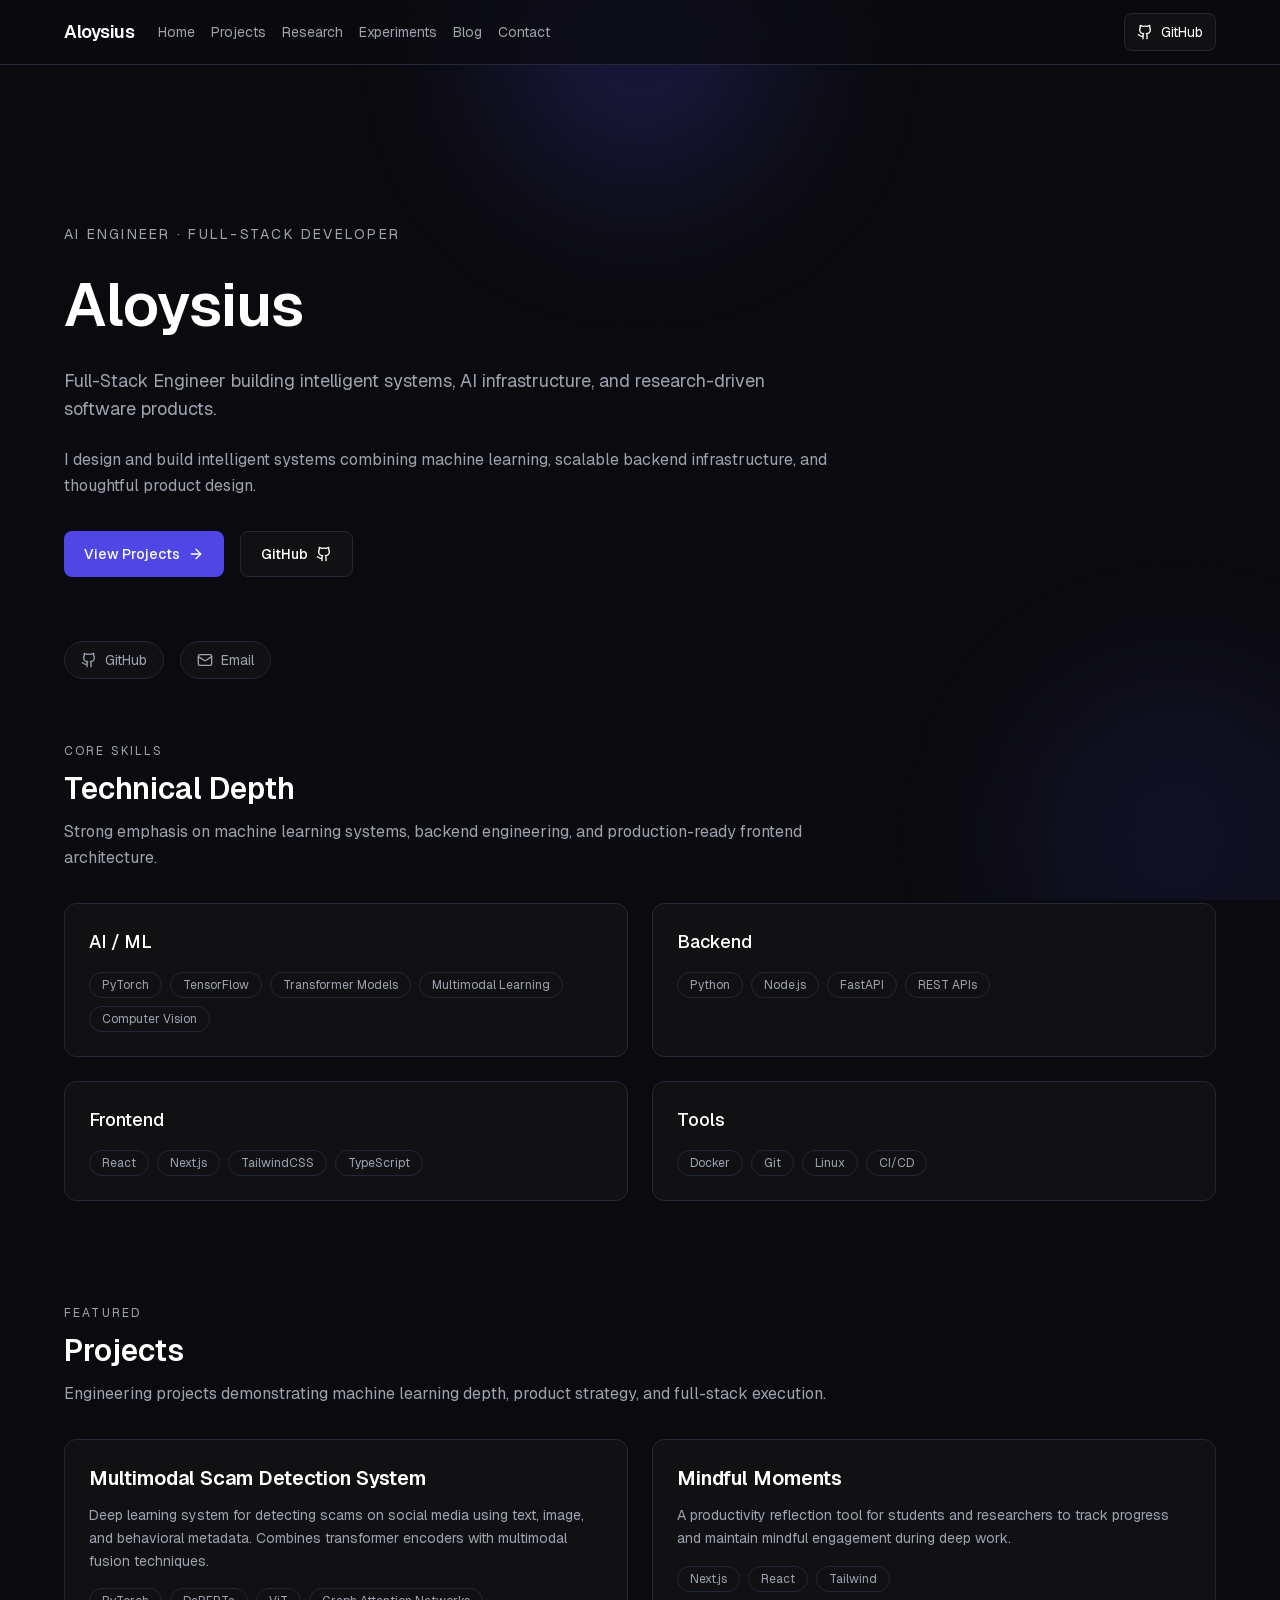
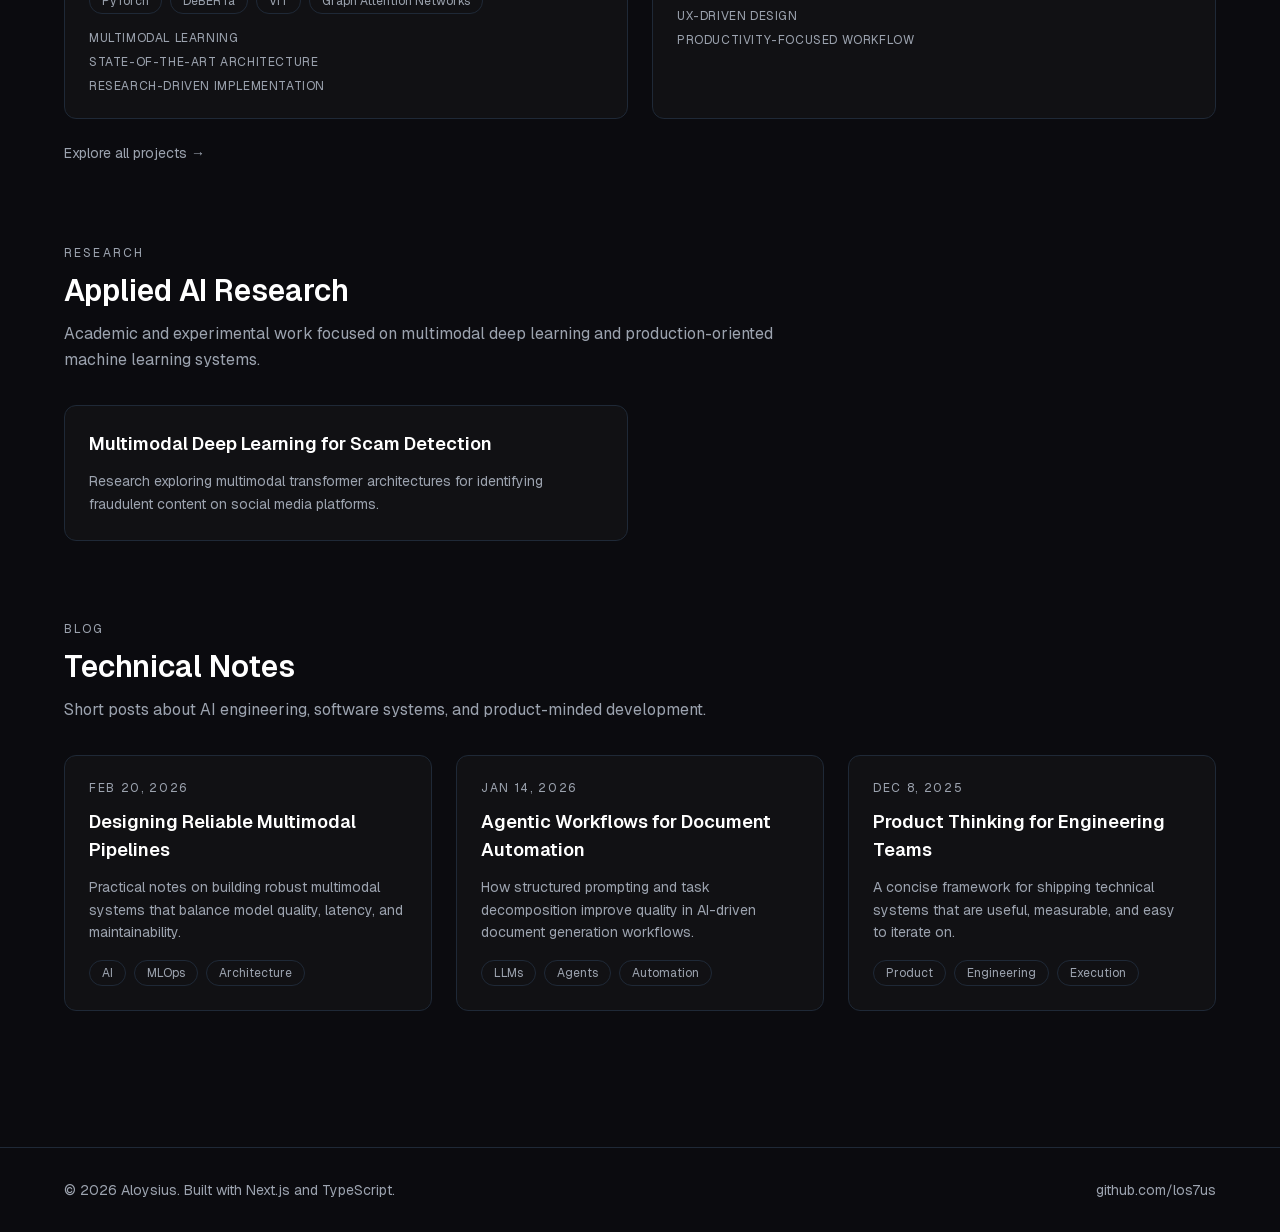
==== commit 6fa122ee: "feat: update portfolio to include details and minor ui adjustments" ====
--- a/index.html
+++ b/index.html
@@ -1 +1 @@
-<!DOCTYPE html><!--c_BEV4djT_Hpmp80PGJIZ--><html lang="en"><head><meta charSet="utf-8"/><meta name="viewport" content="width=device-width, initial-scale=1"/><link rel="preload" href="/_next/static/media/797e433ab948586e-s.p.dbea232f.woff2" as="font" crossorigin="" type="font/woff2"/><link rel="preload" href="/_next/static/media/caa3a2e1cccd8315-s.p.853070df.woff2" as="font" crossorigin="" type="font/woff2"/><link rel="stylesheet" href="/_next/static/chunks/56b65d8ae94def26.css" data-precedence="next"/><link rel="preload" as="script" fetchPriority="low" href="/_next/static/chunks/465f799faf41e6df.js"/><script src="/_next/static/chunks/806bdb8e4a6a9b95.js" async=""></script><script src="/_next/static/chunks/f2f58a7e93290fbb.js" async=""></script><script src="/_next/static/chunks/045e59273b8f7eaf.js" async=""></script><script src="/_next/static/chunks/turbopack-078b5aea0698c0e3.js" async=""></script><script src="/_next/static/chunks/7c92e96509cd355e.js" async=""></script><script src="/_next/static/chunks/ff1a16fafef87110.js" async=""></script><script src="/_next/static/chunks/d2be314c3ece3fbe.js" async=""></script><meta name="next-size-adjust" content=""/><title>Create Next App</title><meta name="description" content="Generated by create next app"/><link rel="icon" href="/favicon.ico?favicon.0b3bf435.ico" sizes="256x256" type="image/x-icon"/><script src="/_next/static/chunks/a6dad97d9634a72d.js" noModule=""></script></head><body class="geist_a71539c9-module__T19VSG__variable geist_mono_8d43a2aa-module__8Li5zG__variable antialiased"><div hidden=""><!--$--><!--/$--></div><nav class="flex justify-between items-center p-6 bg-black text-white"><a class="font-bold text-xl" href="/">Aloysius</a><div class="flex gap-6"><a href="/projects">Projects</a><a href="https://github.com/los7us">GitHub</a></div></nav><main class="min-h-screen bg-black text-white flex flex-col items-center justify-center"><h1 class="text-6xl font-bold tracking-tight">Aloysius</h1><p class="text-xl text-gray-400 mt-4">Full-Stack Developer • AI Systems • Product Builder</p><div class="flex gap-6 mt-10"><a href="/projects" class="px-6 py-3 border border-gray-700 rounded-lg hover:bg-gray-900">View Projects</a><a href="https://github.com/los7us" class="px-6 py-3 border border-gray-700 rounded-lg hover:bg-gray-900">GitHub</a></div></main><!--$--><!--/$--><script src="/_next/static/chunks/465f799faf41e6df.js" id="_R_" async=""></script><script>(self.__next_f=self.__next_f||[]).push([0])</script><script>self.__next_f.push([1,"1:\"$Sreact.fragment\"\n2:I[22016,[\"/_next/static/chunks/7c92e96509cd355e.js\"],\"\"]\n3:I[39756,[\"/_next/static/chunks/ff1a16fafef87110.js\",\"/_next/static/chunks/d2be314c3ece3fbe.js\"],\"default\"]\n4:I[37457,[\"/_next/static/chunks/ff1a16fafef87110.js\",\"/_next/static/chunks/d2be314c3ece3fbe.js\"],\"default\"]\n5:I[97367,[\"/_next/static/chunks/ff1a16fafef87110.js\",\"/_next/static/chunks/d2be314c3ece3fbe.js\"],\"OutletBoundary\"]\n6:\"$Sreact.suspense\"\n8:I[97367,[\"/_next/static/chunks/ff1a16fafef87110.js\",\"/_next/static/chunks/d2be314c3ece3fbe.js\"],\"ViewportBoundary\"]\na:I[97367,[\"/_next/static/chunks/ff1a16fafef87110.js\",\"/_next/static/chunks/d2be314c3ece3fbe.js\"],\"MetadataBoundary\"]\nc:I[68027,[],\"default\"]\n:HL[\"/_next/static/chunks/56b65d8ae94def26.css\",\"style\"]\n:HL[\"/_next/static/media/797e433ab948586e-s.p.dbea232f.woff2\",\"font\",{\"crossOrigin\":\"\",\"type\":\"font/woff2\"}]\n:HL[\"/_next/static/media/caa3a2e1cccd8315-s.p.853070df.woff2\",\"font\",{\"crossOrigin\":\"\",\"type\":\"font/woff2\"}]\n"])</script><script>self.__next_f.push([1,"0:{\"P\":null,\"b\":\"c-BEV4djT_Hpmp80PGJIZ\",\"c\":[\"\",\"\"],\"q\":\"\",\"i\":false,\"f\":[[[\"\",{\"children\":[\"__PAGE__\",{}]},\"$undefined\",\"$undefined\",true],[[\"$\",\"$1\",\"c\",{\"children\":[[[\"$\",\"link\",\"0\",{\"rel\":\"stylesheet\",\"href\":\"/_next/static/chunks/56b65d8ae94def26.css\",\"precedence\":\"next\",\"crossOrigin\":\"$undefined\",\"nonce\":\"$undefined\"}],[\"$\",\"script\",\"script-0\",{\"src\":\"/_next/static/chunks/7c92e96509cd355e.js\",\"async\":true,\"nonce\":\"$undefined\"}]],[\"$\",\"html\",null,{\"lang\":\"en\",\"children\":[\"$\",\"body\",null,{\"className\":\"geist_a71539c9-module__T19VSG__variable geist_mono_8d43a2aa-module__8Li5zG__variable antialiased\",\"children\":[[\"$\",\"nav\",null,{\"className\":\"flex justify-between items-center p-6 bg-black text-white\",\"children\":[[\"$\",\"$L2\",null,{\"href\":\"/\",\"className\":\"font-bold text-xl\",\"children\":\"Aloysius\"}],[\"$\",\"div\",null,{\"className\":\"flex gap-6\",\"children\":[[\"$\",\"$L2\",null,{\"href\":\"/projects\",\"children\":\"Projects\"}],[\"$\",\"a\",null,{\"href\":\"https://github.com/los7us\",\"children\":\"GitHub\"}]]}]]}],[\"$\",\"$L3\",null,{\"parallelRouterKey\":\"children\",\"error\":\"$undefined\",\"errorStyles\":\"$undefined\",\"errorScripts\":\"$undefined\",\"template\":[\"$\",\"$L4\",null,{}],\"templateStyles\":\"$undefined\",\"templateScripts\":\"$undefined\",\"notFound\":[[[\"$\",\"title\",null,{\"children\":\"404: This page could not be found.\"}],[\"$\",\"div\",null,{\"style\":{\"fontFamily\":\"system-ui,\\\"Segoe UI\\\",Roboto,Helvetica,Arial,sans-serif,\\\"Apple Color Emoji\\\",\\\"Segoe UI Emoji\\\"\",\"height\":\"100vh\",\"textAlign\":\"center\",\"display\":\"flex\",\"flexDirection\":\"column\",\"alignItems\":\"center\",\"justifyContent\":\"center\"},\"children\":[\"$\",\"div\",null,{\"children\":[[\"$\",\"style\",null,{\"dangerouslySetInnerHTML\":{\"__html\":\"body{color:#000;background:#fff;margin:0}.next-error-h1{border-right:1px solid rgba(0,0,0,.3)}@media (prefers-color-scheme:dark){body{color:#fff;background:#000}.next-error-h1{border-right:1px solid rgba(255,255,255,.3)}}\"}}],[\"$\",\"h1\",null,{\"className\":\"next-error-h1\",\"style\":{\"display\":\"inline-block\",\"margin\":\"0 20px 0 0\",\"padding\":\"0 23px 0 0\",\"fontSize\":24,\"fontWeight\":500,\"verticalAlign\":\"top\",\"lineHeight\":\"49px\"},\"children\":404}],[\"$\",\"div\",null,{\"style\":{\"display\":\"inline-block\"},\"children\":[\"$\",\"h2\",null,{\"style\":{\"fontSize\":14,\"fontWeight\":400,\"lineHeight\":\"49px\",\"margin\":0},\"children\":\"This page could not be found.\"}]}]]}]}]],[]],\"forbidden\":\"$undefined\",\"unauthorized\":\"$undefined\"}]]}]}]]}],{\"children\":[[\"$\",\"$1\",\"c\",{\"children\":[[\"$\",\"main\",null,{\"className\":\"min-h-screen bg-black text-white flex flex-col items-center justify-center\",\"children\":[[\"$\",\"h1\",null,{\"className\":\"text-6xl font-bold tracking-tight\",\"children\":\"Aloysius\"}],[\"$\",\"p\",null,{\"className\":\"text-xl text-gray-400 mt-4\",\"children\":\"Full-Stack Developer • AI Systems • Product Builder\"}],[\"$\",\"div\",null,{\"className\":\"flex gap-6 mt-10\",\"children\":[[\"$\",\"a\",null,{\"href\":\"/projects\",\"className\":\"px-6 py-3 border border-gray-700 rounded-lg hover:bg-gray-900\",\"children\":\"View Projects\"}],[\"$\",\"a\",null,{\"href\":\"https://github.com/los7us\",\"className\":\"px-6 py-3 border border-gray-700 rounded-lg hover:bg-gray-900\",\"children\":\"GitHub\"}]]}]]}],null,[\"$\",\"$L5\",null,{\"children\":[\"$\",\"$6\",null,{\"name\":\"Next.MetadataOutlet\",\"children\":\"$@7\"}]}]]}],{},null,false,false]},null,false,false],[\"$\",\"$1\",\"h\",{\"children\":[null,[\"$\",\"$L8\",null,{\"children\":\"$L9\"}],[\"$\",\"div\",null,{\"hidden\":true,\"children\":[\"$\",\"$La\",null,{\"children\":[\"$\",\"$6\",null,{\"name\":\"Next.Metadata\",\"children\":\"$Lb\"}]}]}],[\"$\",\"meta\",null,{\"name\":\"next-size-adjust\",\"content\":\"\"}]]}],false]],\"m\":\"$undefined\",\"G\":[\"$c\",[]],\"S\":true}\n"])</script><script>self.__next_f.push([1,"9:[[\"$\",\"meta\",\"0\",{\"charSet\":\"utf-8\"}],[\"$\",\"meta\",\"1\",{\"name\":\"viewport\",\"content\":\"width=device-width, initial-scale=1\"}]]\n"])</script><script>self.__next_f.push([1,"d:I[27201,[\"/_next/static/chunks/ff1a16fafef87110.js\",\"/_next/static/chunks/d2be314c3ece3fbe.js\"],\"IconMark\"]\n7:null\nb:[[\"$\",\"title\",\"0\",{\"children\":\"Create Next App\"}],[\"$\",\"meta\",\"1\",{\"name\":\"description\",\"content\":\"Generated by create next app\"}],[\"$\",\"link\",\"2\",{\"rel\":\"icon\",\"href\":\"/favicon.ico?favicon.0b3bf435.ico\",\"sizes\":\"256x256\",\"type\":\"image/x-icon\"}],[\"$\",\"$Ld\",\"3\",{}]]\n"])</script></body></html>+<!DOCTYPE html><!--GeVo3qfBClVSLH7p7MY6U--><html lang="en"><head><meta charSet="utf-8"/><meta name="viewport" content="width=device-width, initial-scale=1"/><link rel="preload" href="/_next/static/media/797e433ab948586e-s.p.dbea232f.woff2" as="font" crossorigin="" type="font/woff2"/><link rel="preload" href="/_next/static/media/caa3a2e1cccd8315-s.p.853070df.woff2" as="font" crossorigin="" type="font/woff2"/><link rel="stylesheet" href="/_next/static/chunks/3228d8657f399584.css" data-precedence="next"/><link rel="preload" as="script" fetchPriority="low" href="/_next/static/chunks/b9a0fabf54a78ef2.js"/><script src="/_next/static/chunks/806bdb8e4a6a9b95.js" async=""></script><script src="/_next/static/chunks/d1e380e53588e373.js" async=""></script><script src="/_next/static/chunks/f2f58a7e93290fbb.js" async=""></script><script src="/_next/static/chunks/turbopack-0ef59a22f2feb809.js" async=""></script><script src="/_next/static/chunks/4fcfa060d0df94d3.js" async=""></script><script src="/_next/static/chunks/28dd0f737c1b05b1.js" async=""></script><script src="/_next/static/chunks/6782000183c186b4.js" async=""></script><script src="/_next/static/chunks/ff1a16fafef87110.js" async=""></script><script src="/_next/static/chunks/d2be314c3ece3fbe.js" async=""></script><script src="/_next/static/chunks/2e889859a9cb1dad.js" async=""></script><meta name="next-size-adjust" content=""/><title>Aloysius | AI Engineer</title><meta name="description" content="Portfolio of Aloysius, an AI engineer building intelligent systems, machine learning applications, and research-driven software."/><link rel="icon" href="/favicon.ico?favicon.0b3bf435.ico" sizes="256x256" type="image/x-icon"/><script src="/_next/static/chunks/a6dad97d9634a72d.js" noModule=""></script></head><body class="geist_a71539c9-module__T19VSG__variable geist_mono_8d43a2aa-module__8Li5zG__variable antialiased"><div hidden=""><!--$--><!--/$--></div><div class="pointer-events-none fixed inset-0 -z-10 overflow-hidden"><div class="absolute -top-24 left-1/2 h-72 w-72 -translate-x-1/2 rounded-full bg-[var(--color-accent)]/20 blur-3xl"></div><div class="absolute bottom-[-6rem] right-[-4rem] h-80 w-80 rounded-full bg-[var(--color-accent)]/10 blur-3xl"></div></div><nav class="fixed inset-x-0 top-0 z-50 border-b border-[var(--color-border)] bg-[var(--color-background)]/70 backdrop-blur-md"><div class="mx-auto flex h-16 w-full max-w-[1200px] items-center justify-between gap-4 px-6"><a class="text-lg font-semibold tracking-tight text-[var(--color-text-primary)]" href="/">Aloysius</a><div class="flex flex-1 items-center gap-4 overflow-x-auto px-2"><a class="shrink-0 text-sm text-[var(--color-text-secondary)] transition-colors hover:text-[var(--color-text-primary)]" href="/">Home</a><a class="shrink-0 text-sm text-[var(--color-text-secondary)] transition-colors hover:text-[var(--color-text-primary)]" href="/projects/">Projects</a><a class="shrink-0 text-sm text-[var(--color-text-secondary)] transition-colors hover:text-[var(--color-text-primary)]" href="/research/">Research</a><a class="shrink-0 text-sm text-[var(--color-text-secondary)] transition-colors hover:text-[var(--color-text-primary)]" href="/experiments/">Experiments</a><a class="shrink-0 text-sm text-[var(--color-text-secondary)] transition-colors hover:text-[var(--color-text-primary)]" href="/blog/">Blog</a><a class="shrink-0 text-sm text-[var(--color-text-secondary)] transition-colors hover:text-[var(--color-text-primary)]" href="/contact/">Contact</a></div><a target="_blank" rel="noreferrer" class="inline-flex items-center gap-2 rounded-lg border border-[var(--color-border)] bg-[var(--color-card)] px-3 py-2 text-sm text-[var(--color-text-primary)] transition-colors hover:border-[var(--color-accent)]" href="https://github.com/los7us"><svg xmlns="http://www.w3.org/2000/svg" width="16" height="16" viewBox="0 0 24 24" fill="none" stroke="currentColor" stroke-width="2" stroke-linecap="round" stroke-linejoin="round" class="lucide lucide-github" aria-hidden="true"><path d="M15 22v-4a4.8 4.8 0 0 0-1-3.5c3 0 6-2 6-5.5.08-1.25-.27-2.48-1-3.5.28-1.15.28-2.35 0-3.5 0 0-1 0-3 1.5-2.64-.5-5.36-.5-8 0C6 2 5 2 5 2c-.3 1.15-.3 2.35 0 3.5A5.403 5.403 0 0 0 4 9c0 3.5 3 5.5 6 5.5-.39.49-.68 1.05-.85 1.65-.17.6-.22 1.23-.15 1.85v4"></path><path d="M9 18c-4.51 2-5-2-7-2"></path></svg><span class="hidden sm:inline">GitHub</span></a></div></nav><div class="mx-auto w-full max-w-[1200px] px-6 pt-24"><div style="opacity:0;transform:translateY(8px)"><main class="pb-8"><section class="pt-24 md:pt-32 pb-16"><div class="space-y-6" style="opacity:0;transform:translateY(24px)"><p class="text-sm uppercase tracking-[0.16em] text-[var(--color-text-secondary)]">AI Engineer · Full-Stack Developer</p><h1 class="max-w-4xl text-4xl font-semibold leading-tight text-[var(--color-text-primary)] md:text-6xl">Aloysius</h1><p class="max-w-3xl text-lg text-[var(--color-text-secondary)]">Full-Stack Engineer building intelligent systems, AI infrastructure, and research-driven software products.</p><p class="max-w-3xl text-[var(--color-text-secondary)] leading-relaxed">I design and build intelligent systems combining machine learning, scalable backend infrastructure, and thoughtful product design.</p><div class="flex flex-wrap gap-4 pt-2"><a class="inline-flex items-center gap-2 rounded-lg bg-[var(--color-accent)] px-5 py-3 text-sm font-medium text-white transition-transform hover:-translate-y-0.5" href="/projects/">View Projects<svg xmlns="http://www.w3.org/2000/svg" width="16" height="16" viewBox="0 0 24 24" fill="none" stroke="currentColor" stroke-width="2" stroke-linecap="round" stroke-linejoin="round" class="lucide lucide-arrow-right" aria-hidden="true"><path d="M5 12h14"></path><path d="m12 5 7 7-7 7"></path></svg></a><a class="inline-flex items-center gap-2 rounded-lg border border-[var(--color-border)] bg-[var(--color-card)] px-5 py-3 text-sm font-medium text-[var(--color-text-primary)] transition-colors hover:border-[var(--color-accent)]" target="_blank" rel="noreferrer" href="https://github.com/los7us">GitHub<svg xmlns="http://www.w3.org/2000/svg" width="16" height="16" viewBox="0 0 24 24" fill="none" stroke="currentColor" stroke-width="2" stroke-linecap="round" stroke-linejoin="round" class="lucide lucide-github" aria-hidden="true"><path d="M15 22v-4a4.8 4.8 0 0 0-1-3.5c3 0 6-2 6-5.5.08-1.25-.27-2.48-1-3.5.28-1.15.28-2.35 0-3.5 0 0-1 0-3 1.5-2.64-.5-5.36-.5-8 0C6 2 5 2 5 2c-.3 1.15-.3 2.35 0 3.5A5.403 5.403 0 0 0 4 9c0 3.5 3 5.5 6 5.5-.39.49-.68 1.05-.85 1.65-.17.6-.22 1.23-.15 1.85v4"></path><path d="M9 18c-4.51 2-5-2-7-2"></path></svg></a></div></div></section><div class="flex gap-4"><a class="inline-flex items-center gap-2 rounded-full border border-[var(--color-border)] bg-[var(--color-card)] px-4 py-2 text-sm text-[var(--color-text-secondary)] transition-colors hover:text-[var(--color-text-primary)]" target="_blank" rel="noreferrer" href="https://github.com/los7us"><svg xmlns="http://www.w3.org/2000/svg" width="16" height="16" viewBox="0 0 24 24" fill="none" stroke="currentColor" stroke-width="2" stroke-linecap="round" stroke-linejoin="round" class="lucide lucide-github" aria-hidden="true"><path d="M15 22v-4a4.8 4.8 0 0 0-1-3.5c3 0 6-2 6-5.5.08-1.25-.27-2.48-1-3.5.28-1.15.28-2.35 0-3.5 0 0-1 0-3 1.5-2.64-.5-5.36-.5-8 0C6 2 5 2 5 2c-.3 1.15-.3 2.35 0 3.5A5.403 5.403 0 0 0 4 9c0 3.5 3 5.5 6 5.5-.39.49-.68 1.05-.85 1.65-.17.6-.22 1.23-.15 1.85v4"></path><path d="M9 18c-4.51 2-5-2-7-2"></path></svg><span>GitHub</span></a><a class="inline-flex items-center gap-2 rounded-full border border-[var(--color-border)] bg-[var(--color-card)] px-4 py-2 text-sm text-[var(--color-text-secondary)] transition-colors hover:text-[var(--color-text-primary)]" href="mailto:hello@qreyhalo.me"><svg xmlns="http://www.w3.org/2000/svg" width="16" height="16" viewBox="0 0 24 24" fill="none" stroke="currentColor" stroke-width="2" stroke-linecap="round" stroke-linejoin="round" class="lucide lucide-mail" aria-hidden="true"><path d="m22 7-8.991 5.727a2 2 0 0 1-2.009 0L2 7"></path><rect x="2" y="4" width="20" height="16" rx="2"></rect></svg><span>Email</span></a></div><section class="py-16"><div class="mb-8 space-y-3"><p class="text-xs tracking-[0.18em] uppercase text-[var(--color-text-secondary)]">Core Skills</p><h2 class="text-2xl md:text-3xl font-semibold text-[var(--color-text-primary)]">Technical Depth</h2><p class="max-w-3xl text-[var(--color-text-secondary)] leading-relaxed">Strong emphasis on machine learning systems, backend engineering, and production-ready frontend architecture.</p></div><div class="grid gap-6 md:grid-cols-2"><article class="rounded-xl border border-[var(--color-border)] bg-[var(--color-card)] p-6"><h3 class="text-lg font-medium text-[var(--color-text-primary)]">AI / ML</h3><div class="mt-4 flex flex-wrap gap-2"><span class="rounded-full border border-[var(--color-border)] px-3 py-1 text-xs text-[var(--color-text-secondary)]">PyTorch</span><span class="rounded-full border border-[var(--color-border)] px-3 py-1 text-xs text-[var(--color-text-secondary)]">TensorFlow</span><span class="rounded-full border border-[var(--color-border)] px-3 py-1 text-xs text-[var(--color-text-secondary)]">Transformer Models</span><span class="rounded-full border border-[var(--color-border)] px-3 py-1 text-xs text-[var(--color-text-secondary)]">Multimodal Learning</span><span class="rounded-full border border-[var(--color-border)] px-3 py-1 text-xs text-[var(--color-text-secondary)]">Computer Vision</span></div></article><article class="rounded-xl border border-[var(--color-border)] bg-[var(--color-card)] p-6"><h3 class="text-lg font-medium text-[var(--color-text-primary)]">Backend</h3><div class="mt-4 flex flex-wrap gap-2"><span class="rounded-full border border-[var(--color-border)] px-3 py-1 text-xs text-[var(--color-text-secondary)]">Python</span><span class="rounded-full border border-[var(--color-border)] px-3 py-1 text-xs text-[var(--color-text-secondary)]">Node.js</span><span class="rounded-full border border-[var(--color-border)] px-3 py-1 text-xs text-[var(--color-text-secondary)]">FastAPI</span><span class="rounded-full border border-[var(--color-border)] px-3 py-1 text-xs text-[var(--color-text-secondary)]">REST APIs</span></div></article><article class="rounded-xl border border-[var(--color-border)] bg-[var(--color-card)] p-6"><h3 class="text-lg font-medium text-[var(--color-text-primary)]">Frontend</h3><div class="mt-4 flex flex-wrap gap-2"><span class="rounded-full border border-[var(--color-border)] px-3 py-1 text-xs text-[var(--color-text-secondary)]">React</span><span class="rounded-full border border-[var(--color-border)] px-3 py-1 text-xs text-[var(--color-text-secondary)]">Next.js</span><span class="rounded-full border border-[var(--color-border)] px-3 py-1 text-xs text-[var(--color-text-secondary)]">TailwindCSS</span><span class="rounded-full border border-[var(--color-border)] px-3 py-1 text-xs text-[var(--color-text-secondary)]">TypeScript</span></div></article><article class="rounded-xl border border-[var(--color-border)] bg-[var(--color-card)] p-6"><h3 class="text-lg font-medium text-[var(--color-text-primary)]">Tools</h3><div class="mt-4 flex flex-wrap gap-2"><span class="rounded-full border border-[var(--color-border)] px-3 py-1 text-xs text-[var(--color-text-secondary)]">Docker</span><span class="rounded-full border border-[var(--color-border)] px-3 py-1 text-xs text-[var(--color-text-secondary)]">Git</span><span class="rounded-full border border-[var(--color-border)] px-3 py-1 text-xs text-[var(--color-text-secondary)]">Linux</span><span class="rounded-full border border-[var(--color-border)] px-3 py-1 text-xs text-[var(--color-text-secondary)]">CI/CD</span></div></article></div></section><section class="py-10"><div class="mb-8 space-y-3"><p class="text-xs tracking-[0.18em] uppercase text-[var(--color-text-secondary)]">Featured</p><h2 class="text-2xl md:text-3xl font-semibold text-[var(--color-text-primary)]">Projects</h2><p class="max-w-3xl text-[var(--color-text-secondary)] leading-relaxed">Engineering projects demonstrating machine learning depth, product strategy, and full-stack execution.</p></div><div class="grid gap-6 md:grid-cols-2"><article class="rounded-xl border border-[var(--color-border)] bg-[var(--color-card)] p-6"><h3 class="text-xl font-semibold text-[var(--color-text-primary)]">Multimodal Scam Detection System</h3><p class="mt-3 text-sm leading-relaxed text-[var(--color-text-secondary)]">Deep learning system for detecting scams on social media using text, image, and behavioral metadata. Combines transformer encoders with multimodal fusion techniques.</p><div class="mt-4 flex flex-wrap gap-2"><span class="rounded-full border border-[var(--color-border)] px-3 py-1 text-xs text-[var(--color-text-secondary)]">PyTorch</span><span class="rounded-full border border-[var(--color-border)] px-3 py-1 text-xs text-[var(--color-text-secondary)]">DeBERTa</span><span class="rounded-full border border-[var(--color-border)] px-3 py-1 text-xs text-[var(--color-text-secondary)]">ViT</span><span class="rounded-full border border-[var(--color-border)] px-3 py-1 text-xs text-[var(--color-text-secondary)]">Graph Attention Networks</span></div><ul class="mt-4 space-y-2"><li class="text-xs uppercase tracking-wider text-[var(--color-text-secondary)]">multimodal learning</li><li class="text-xs uppercase tracking-wider text-[var(--color-text-secondary)]">state-of-the-art architecture</li><li class="text-xs uppercase tracking-wider text-[var(--color-text-secondary)]">research-driven implementation</li></ul></article><article class="rounded-xl border border-[var(--color-border)] bg-[var(--color-card)] p-6"><h3 class="text-xl font-semibold text-[var(--color-text-primary)]">Mindful Moments</h3><p class="mt-3 text-sm leading-relaxed text-[var(--color-text-secondary)]">A productivity reflection tool for students and researchers to track progress and maintain mindful engagement during deep work.</p><div class="mt-4 flex flex-wrap gap-2"><span class="rounded-full border border-[var(--color-border)] px-3 py-1 text-xs text-[var(--color-text-secondary)]">Next.js</span><span class="rounded-full border border-[var(--color-border)] px-3 py-1 text-xs text-[var(--color-text-secondary)]">React</span><span class="rounded-full border border-[var(--color-border)] px-3 py-1 text-xs text-[var(--color-text-secondary)]">Tailwind</span></div><ul class="mt-4 space-y-2"><li class="text-xs uppercase tracking-wider text-[var(--color-text-secondary)]">UX-driven design</li><li class="text-xs uppercase tracking-wider text-[var(--color-text-secondary)]">productivity-focused workflow</li></ul></article></div><a class="mt-6 inline-block text-sm text-[var(--color-text-secondary)] transition-colors hover:text-[var(--color-text-primary)]" href="/projects/">Explore all projects →</a></section><section class="py-10"><div class="mb-8 space-y-3"><p class="text-xs tracking-[0.18em] uppercase text-[var(--color-text-secondary)]">Research</p><h2 class="text-2xl md:text-3xl font-semibold text-[var(--color-text-primary)]">Applied AI Research</h2><p class="max-w-3xl text-[var(--color-text-secondary)] leading-relaxed">Academic and experimental work focused on multimodal deep learning and production-oriented machine learning systems.</p></div><div class="grid gap-6 md:grid-cols-2"><article class="rounded-xl border border-[var(--color-border)] bg-[var(--color-card)] p-6"><h3 class="text-lg font-semibold text-[var(--color-text-primary)]">Multimodal Deep Learning for Scam Detection</h3><p class="mt-3 text-sm leading-relaxed text-[var(--color-text-secondary)]">Research exploring multimodal transformer architectures for identifying fraudulent content on social media platforms.</p></article></div></section><section class="py-10"><div class="mb-8 space-y-3"><p class="text-xs tracking-[0.18em] uppercase text-[var(--color-text-secondary)]">Blog</p><h2 class="text-2xl md:text-3xl font-semibold text-[var(--color-text-primary)]">Technical Notes</h2><p class="max-w-3xl text-[var(--color-text-secondary)] leading-relaxed">Short posts about AI engineering, software systems, and product-minded development.</p></div><div class="grid gap-6 md:grid-cols-3"><article class="rounded-xl border border-[var(--color-border)] bg-[var(--color-card)] p-6"><p class="text-xs uppercase tracking-[0.14em] text-[var(--color-text-secondary)]">Feb 20, 2026</p><h3 class="mt-3 text-lg font-semibold text-[var(--color-text-primary)]">Designing Reliable Multimodal Pipelines</h3><p class="mt-3 text-sm leading-relaxed text-[var(--color-text-secondary)]">Practical notes on building robust multimodal systems that balance model quality, latency, and maintainability.</p><div class="mt-4 flex flex-wrap gap-2"><span class="rounded-full border border-[var(--color-border)] px-3 py-1 text-xs text-[var(--color-text-secondary)]">AI</span><span class="rounded-full border border-[var(--color-border)] px-3 py-1 text-xs text-[var(--color-text-secondary)]">MLOps</span><span class="rounded-full border border-[var(--color-border)] px-3 py-1 text-xs text-[var(--color-text-secondary)]">Architecture</span></div></article><article class="rounded-xl border border-[var(--color-border)] bg-[var(--color-card)] p-6"><p class="text-xs uppercase tracking-[0.14em] text-[var(--color-text-secondary)]">Jan 14, 2026</p><h3 class="mt-3 text-lg font-semibold text-[var(--color-text-primary)]">Agentic Workflows for Document Automation</h3><p class="mt-3 text-sm leading-relaxed text-[var(--color-text-secondary)]">How structured prompting and task decomposition improve quality in AI-driven document generation workflows.</p><div class="mt-4 flex flex-wrap gap-2"><span class="rounded-full border border-[var(--color-border)] px-3 py-1 text-xs text-[var(--color-text-secondary)]">LLMs</span><span class="rounded-full border border-[var(--color-border)] px-3 py-1 text-xs text-[var(--color-text-secondary)]">Agents</span><span class="rounded-full border border-[var(--color-border)] px-3 py-1 text-xs text-[var(--color-text-secondary)]">Automation</span></div></article><article class="rounded-xl border border-[var(--color-border)] bg-[var(--color-card)] p-6"><p class="text-xs uppercase tracking-[0.14em] text-[var(--color-text-secondary)]">Dec 8, 2025</p><h3 class="mt-3 text-lg font-semibold text-[var(--color-text-primary)]">Product Thinking for Engineering Teams</h3><p class="mt-3 text-sm leading-relaxed text-[var(--color-text-secondary)]">A concise framework for shipping technical systems that are useful, measurable, and easy to iterate on.</p><div class="mt-4 flex flex-wrap gap-2"><span class="rounded-full border border-[var(--color-border)] px-3 py-1 text-xs text-[var(--color-text-secondary)]">Product</span><span class="rounded-full border border-[var(--color-border)] px-3 py-1 text-xs text-[var(--color-text-secondary)]">Engineering</span><span class="rounded-full border border-[var(--color-border)] px-3 py-1 text-xs text-[var(--color-text-secondary)]">Execution</span></div></article></div></section></main><!--$--><!--/$--></div></div><footer class="border-t border-[var(--color-border)] mt-16"><div class="mx-auto flex w-full max-w-[1200px] flex-col gap-4 px-6 py-8 text-sm text-[var(--color-text-secondary)] md:flex-row md:items-center md:justify-between"><p>© <!-- -->2026<!-- --> Aloysius. Built with Next.js and TypeScript.</p><a target="_blank" rel="noreferrer" class="transition-colors hover:text-[var(--color-text-primary)]" href="https://github.com/los7us">github.com/los7us</a></div></footer><script src="/_next/static/chunks/b9a0fabf54a78ef2.js" id="_R_" async=""></script><script>(self.__next_f=self.__next_f||[]).push([0])</script><script>self.__next_f.push([1,"1:\"$Sreact.fragment\"\n2:I[95295,[\"/_next/static/chunks/4fcfa060d0df94d3.js\",\"/_next/static/chunks/28dd0f737c1b05b1.js\"],\"default\"]\n3:I[22016,[\"/_next/static/chunks/4fcfa060d0df94d3.js\",\"/_next/static/chunks/28dd0f737c1b05b1.js\",\"/_next/static/chunks/6782000183c186b4.js\"],\"\"]\n4:I[39756,[\"/_next/static/chunks/ff1a16fafef87110.js\",\"/_next/static/chunks/d2be314c3ece3fbe.js\"],\"default\"]\n5:I[16868,[\"/_next/static/chunks/4fcfa060d0df94d3.js\",\"/_next/static/chunks/28dd0f737c1b05b1.js\",\"/_next/static/chunks/2e889859a9cb1dad.js\"],\"default\"]\n6:I[37457,[\"/_next/static/chunks/ff1a16fafef87110.js\",\"/_next/static/chunks/d2be314c3ece3fbe.js\"],\"default\"]\nc:I[68027,[],\"default\"]\n:HL[\"/_next/static/chunks/3228d8657f399584.css\",\"style\"]\n:HL[\"/_next/static/media/797e433ab948586e-s.p.dbea232f.woff2\",\"font\",{\"crossOrigin\":\"\",\"type\":\"font/woff2\"}]\n:HL[\"/_next/static/media/caa3a2e1cccd8315-s.p.853070df.woff2\",\"font\",{\"crossOrigin\":\"\",\"type\":\"font/woff2\"}]\n"])</script><script>self.__next_f.push([1,"0:{\"P\":null,\"b\":\"GeVo3qfBClVSLH7p7MY6U\",\"c\":[\"\",\"\"],\"q\":\"\",\"i\":false,\"f\":[[[\"\",{\"children\":[\"__PAGE__\",{}]},\"$undefined\",\"$undefined\",true],[[\"$\",\"$1\",\"c\",{\"children\":[[[\"$\",\"link\",\"0\",{\"rel\":\"stylesheet\",\"href\":\"/_next/static/chunks/3228d8657f399584.css\",\"precedence\":\"next\",\"crossOrigin\":\"$undefined\",\"nonce\":\"$undefined\"}],[\"$\",\"script\",\"script-0\",{\"src\":\"/_next/static/chunks/4fcfa060d0df94d3.js\",\"async\":true,\"nonce\":\"$undefined\"}],[\"$\",\"script\",\"script-1\",{\"src\":\"/_next/static/chunks/28dd0f737c1b05b1.js\",\"async\":true,\"nonce\":\"$undefined\"}]],[\"$\",\"html\",null,{\"lang\":\"en\",\"children\":[\"$\",\"body\",null,{\"className\":\"geist_a71539c9-module__T19VSG__variable geist_mono_8d43a2aa-module__8Li5zG__variable antialiased\",\"children\":[[\"$\",\"$L2\",null,{}],[\"$\",\"nav\",null,{\"className\":\"fixed inset-x-0 top-0 z-50 border-b border-[var(--color-border)] bg-[var(--color-background)]/70 backdrop-blur-md\",\"children\":[\"$\",\"div\",null,{\"className\":\"mx-auto flex h-16 w-full max-w-[1200px] items-center justify-between gap-4 px-6\",\"children\":[[\"$\",\"$L3\",null,{\"href\":\"/\",\"className\":\"text-lg font-semibold tracking-tight text-[var(--color-text-primary)]\",\"children\":\"Aloysius\"}],[\"$\",\"div\",null,{\"className\":\"flex flex-1 items-center gap-4 overflow-x-auto px-2\",\"children\":[[\"$\",\"$L3\",\"/\",{\"href\":\"/\",\"className\":\"shrink-0 text-sm text-[var(--color-text-secondary)] transition-colors hover:text-[var(--color-text-primary)]\",\"children\":\"Home\"}],[\"$\",\"$L3\",\"/projects\",{\"href\":\"/projects\",\"className\":\"shrink-0 text-sm text-[var(--color-text-secondary)] transition-colors hover:text-[var(--color-text-primary)]\",\"children\":\"Projects\"}],[\"$\",\"$L3\",\"/research\",{\"href\":\"/research\",\"className\":\"shrink-0 text-sm text-[var(--color-text-secondary)] transition-colors hover:text-[var(--color-text-primary)]\",\"children\":\"Research\"}],[\"$\",\"$L3\",\"/experiments\",{\"href\":\"/experiments\",\"className\":\"shrink-0 text-sm text-[var(--color-text-secondary)] transition-colors hover:text-[var(--color-text-primary)]\",\"children\":\"Experiments\"}],[\"$\",\"$L3\",\"/blog\",{\"href\":\"/blog\",\"className\":\"shrink-0 text-sm text-[var(--color-text-secondary)] transition-colors hover:text-[var(--color-text-primary)]\",\"children\":\"Blog\"}],[\"$\",\"$L3\",\"/contact\",{\"href\":\"/contact\",\"className\":\"shrink-0 text-sm text-[var(--color-text-secondary)] transition-colors hover:text-[var(--color-text-primary)]\",\"children\":\"Contact\"}]]}],[\"$\",\"$L3\",null,{\"href\":\"https://github.com/los7us\",\"target\":\"_blank\",\"rel\":\"noreferrer\",\"className\":\"inline-flex items-center gap-2 rounded-lg border border-[var(--color-border)] bg-[var(--color-card)] px-3 py-2 text-sm text-[var(--color-text-primary)] transition-colors hover:border-[var(--color-accent)]\",\"children\":[[\"$\",\"svg\",null,{\"ref\":\"$undefined\",\"xmlns\":\"http://www.w3.org/2000/svg\",\"width\":16,\"height\":16,\"viewBox\":\"0 0 24 24\",\"fill\":\"none\",\"stroke\":\"currentColor\",\"strokeWidth\":2,\"strokeLinecap\":\"round\",\"strokeLinejoin\":\"round\",\"className\":\"lucide lucide-github\",\"aria-hidden\":\"true\",\"children\":[[\"$\",\"path\",\"tonef\",{\"d\":\"M15 22v-4a4.8 4.8 0 0 0-1-3.5c3 0 6-2 6-5.5.08-1.25-.27-2.48-1-3.5.28-1.15.28-2.35 0-3.5 0 0-1 0-3 1.5-2.64-.5-5.36-.5-8 0C6 2 5 2 5 2c-.3 1.15-.3 2.35 0 3.5A5.403 5.403 0 0 0 4 9c0 3.5 3 5.5 6 5.5-.39.49-.68 1.05-.85 1.65-.17.6-.22 1.23-.15 1.85v4\"}],[\"$\",\"path\",\"9comsn\",{\"d\":\"M9 18c-4.51 2-5-2-7-2\"}],\"$undefined\"]}],[\"$\",\"span\",null,{\"className\":\"hidden sm:inline\",\"children\":\"GitHub\"}]]}]]}]}],[\"$\",\"div\",null,{\"className\":\"mx-auto w-full max-w-[1200px] px-6 pt-24\",\"children\":[\"$\",\"$L4\",null,{\"parallelRouterKey\":\"children\",\"error\":\"$undefined\",\"errorStyles\":\"$undefined\",\"errorScripts\":\"$undefined\",\"template\":[\"$\",\"$L5\",null,{\"children\":[\"$\",\"$L6\",null,{}]}],\"templateStyles\":[],\"templateScripts\":[[\"$\",\"script\",\"script-0\",{\"src\":\"/_next/static/chunks/2e889859a9cb1dad.js\",\"async\":true}]],\"notFound\":[[[\"$\",\"title\",null,{\"children\":\"404: This page could not be found.\"}],[\"$\",\"div\",null,{\"style\":{\"fontFamily\":\"system-ui,\\\"Segoe UI\\\",Roboto,Helvetica,Arial,sans-serif,\\\"Apple Color Emoji\\\",\\\"Segoe UI Emoji\\\"\",\"height\":\"100vh\",\"textAlign\":\"center\",\"display\":\"flex\",\"flexDirection\":\"column\",\"alignItems\":\"center\",\"justifyContent\":\"center\"},\"children\":[\"$\",\"div\",null,{\"children\":[[\"$\",\"style\",null,{\"dangerouslySetInnerHTML\":{\"__html\":\"body{color:#000;background:#fff;margin:0}.next-error-h1{border-right:1px solid rgba(0,0,0,.3)}@media (prefers-color-scheme:dark){body{color:#fff;background:#000}.next-error-h1{border-right:1px solid rgba(255,255,255,.3)}}\"}}],\"$L7\",\"$L8\"]}]}]],[]],\"forbidden\":\"$undefined\",\"unauthorized\":\"$undefined\"}]}],\"$L9\"]}]}]]}],{\"children\":[\"$La\",{},null,false,false]},null,false,false],\"$Lb\",false]],\"m\":\"$undefined\",\"G\":[\"$c\",[]],\"S\":true}\n"])</script><script>self.__next_f.push([1,"d:I[7887,[\"/_next/static/chunks/4fcfa060d0df94d3.js\",\"/_next/static/chunks/28dd0f737c1b05b1.js\",\"/_next/static/chunks/6782000183c186b4.js\"],\"default\"]\n16:I[97367,[\"/_next/static/chunks/ff1a16fafef87110.js\",\"/_next/static/chunks/d2be314c3ece3fbe.js\"],\"ViewportBoundary\"]\n18:I[97367,[\"/_next/static/chunks/ff1a16fafef87110.js\",\"/_next/static/chunks/d2be314c3ece3fbe.js\"],\"MetadataBoundary\"]\n19:\"$Sreact.suspense\"\n7:[\"$\",\"h1\",null,{\"className\":\"next-error-h1\",\"style\":{\"display\":\"inline-block\",\"margin\":\"0 20px 0 0\",\"padding\":\"0 23px 0 0\",\"fontSize\":24,\"fontWeight\":500,\"verticalAlign\":\"top\",\"lineHeight\":\"49px\"},\"children\":404}]\n8:[\"$\",\"div\",null,{\"style\":{\"display\":\"inline-block\"},\"children\":[\"$\",\"h2\",null,{\"style\":{\"fontSize\":14,\"fontWeight\":400,\"lineHeight\":\"49px\",\"margin\":0},\"children\":\"This page could not be found.\"}]}]\n9:[\"$\",\"footer\",null,{\"className\":\"border-t border-[var(--color-border)] mt-16\",\"children\":[\"$\",\"div\",null,{\"className\":\"mx-auto flex w-full max-w-[1200px] flex-col gap-4 px-6 py-8 text-sm text-[var(--color-text-secondary)] md:flex-row md:items-center md:justify-between\",\"children\":[[\"$\",\"p\",null,{\"children\":[\"© \",2026,\" Aloysius. Built with Next.js and TypeScript.\"]}],[\"$\",\"$L3\",null,{\"href\":\"https://github.com/los7us\",\"target\":\"_blank\",\"rel\":\"noreferrer\",\"className\":\"transition-colors hover:text-[var(--color-text-primary)]\",\"children\":\"github.com/los7us\"}]]}]}]\n"])</script><script>self.__next_f.push([1,"a:[\"$\",\"$1\",\"c\",{\"children\":[[\"$\",\"main\",null,{\"className\":\"pb-8\",\"children\":[[\"$\",\"$Ld\",null,{}],[\"$\",\"div\",null,{\"className\":\"flex gap-4\",\"children\":[[\"$\",\"$L3\",\"GitHub\",{\"href\":\"https://github.com/los7us\",\"className\":\"inline-flex items-center gap-2 rounded-full border border-[var(--color-border)] bg-[var(--color-card)] px-4 py-2 text-sm text-[var(--color-text-secondary)] transition-colors hover:text-[var(--color-text-primary)]\",\"target\":\"_blank\",\"rel\":\"noreferrer\",\"children\":[[\"$\",\"svg\",null,{\"ref\":\"$undefined\",\"xmlns\":\"http://www.w3.org/2000/svg\",\"width\":16,\"height\":16,\"viewBox\":\"0 0 24 24\",\"fill\":\"none\",\"stroke\":\"currentColor\",\"strokeWidth\":2,\"strokeLinecap\":\"round\",\"strokeLinejoin\":\"round\",\"className\":\"lucide lucide-github\",\"aria-hidden\":\"true\",\"children\":[[\"$\",\"path\",\"tonef\",{\"d\":\"M15 22v-4a4.8 4.8 0 0 0-1-3.5c3 0 6-2 6-5.5.08-1.25-.27-2.48-1-3.5.28-1.15.28-2.35 0-3.5 0 0-1 0-3 1.5-2.64-.5-5.36-.5-8 0C6 2 5 2 5 2c-.3 1.15-.3 2.35 0 3.5A5.403 5.403 0 0 0 4 9c0 3.5 3 5.5 6 5.5-.39.49-.68 1.05-.85 1.65-.17.6-.22 1.23-.15 1.85v4\"}],[\"$\",\"path\",\"9comsn\",{\"d\":\"M9 18c-4.51 2-5-2-7-2\"}],\"$undefined\"]}],[\"$\",\"span\",null,{\"children\":\"GitHub\"}]]}],[\"$\",\"$L3\",\"Email\",{\"href\":\"mailto:hello@qreyhalo.me\",\"className\":\"inline-flex items-center gap-2 rounded-full border border-[var(--color-border)] bg-[var(--color-card)] px-4 py-2 text-sm text-[var(--color-text-secondary)] transition-colors hover:text-[var(--color-text-primary)]\",\"target\":\"$undefined\",\"rel\":\"$undefined\",\"children\":[[\"$\",\"svg\",null,{\"ref\":\"$undefined\",\"xmlns\":\"http://www.w3.org/2000/svg\",\"width\":16,\"height\":16,\"viewBox\":\"0 0 24 24\",\"fill\":\"none\",\"stroke\":\"currentColor\",\"strokeWidth\":2,\"strokeLinecap\":\"round\",\"strokeLinejoin\":\"round\",\"className\":\"lucide lucide-mail\",\"aria-hidden\":\"true\",\"children\":[[\"$\",\"path\",\"132q7q\",{\"d\":\"m22 7-8.991 5.727a2 2 0 0 1-2.009 0L2 7\"}],[\"$\",\"rect\",\"izxlao\",{\"x\":\"2\",\"y\":\"4\",\"width\":\"20\",\"height\":\"16\",\"rx\":\"2\"}],\"$undefined\"]}],[\"$\",\"span\",null,{\"children\":\"Email\"}]]}]]}],[\"$\",\"section\",null,{\"className\":\"py-16\",\"children\":[[\"$\",\"div\",null,{\"className\":\"mb-8 space-y-3\",\"children\":[[\"$\",\"p\",null,{\"className\":\"text-xs tracking-[0.18em] uppercase text-[var(--color-text-secondary)]\",\"children\":\"Core Skills\"}],[\"$\",\"h2\",null,{\"className\":\"text-2xl md:text-3xl font-semibold text-[var(--color-text-primary)]\",\"children\":\"Technical Depth\"}],[\"$\",\"p\",null,{\"className\":\"max-w-3xl text-[var(--color-text-secondary)] leading-relaxed\",\"children\":\"Strong emphasis on machine learning systems, backend engineering, and production-ready frontend architecture.\"}]]}],[\"$\",\"div\",null,{\"className\":\"grid gap-6 md:grid-cols-2\",\"children\":[[\"$\",\"article\",\"AI / ML\",{\"className\":\"rounded-xl border border-[var(--color-border)] bg-[var(--color-card)] p-6\",\"children\":[[\"$\",\"h3\",null,{\"className\":\"text-lg font-medium text-[var(--color-text-primary)]\",\"children\":\"AI / ML\"}],[\"$\",\"div\",null,{\"className\":\"mt-4 flex flex-wrap gap-2\",\"children\":[[\"$\",\"span\",\"PyTorch\",{\"className\":\"rounded-full border border-[var(--color-border)] px-3 py-1 text-xs text-[var(--color-text-secondary)]\",\"children\":\"PyTorch\"}],[\"$\",\"span\",\"TensorFlow\",{\"className\":\"rounded-full border border-[var(--color-border)] px-3 py-1 text-xs text-[var(--color-text-secondary)]\",\"children\":\"TensorFlow\"}],[\"$\",\"span\",\"Transformer Models\",{\"className\":\"rounded-full border border-[var(--color-border)] px-3 py-1 text-xs text-[var(--color-text-secondary)]\",\"children\":\"Transformer Models\"}],[\"$\",\"span\",\"Multimodal Learning\",{\"className\":\"rounded-full border border-[var(--color-border)] px-3 py-1 text-xs text-[var(--color-text-secondary)]\",\"children\":\"Multimodal Learning\"}],[\"$\",\"span\",\"Computer Vision\",{\"className\":\"rounded-full border border-[var(--color-border)] px-3 py-1 text-xs text-[var(--color-text-secondary)]\",\"children\":\"Computer Vision\"}]]}]]}],[\"$\",\"article\",\"Backend\",{\"className\":\"rounded-xl border border-[var(--color-border)] bg-[var(--color-card)] p-6\",\"children\":[[\"$\",\"h3\",null,{\"className\":\"text-lg font-medium text-[var(--color-text-primary)]\",\"children\":\"Backend\"}],\"$Le\"]}],\"$Lf\",\"$L10\"]}]]}],\"$L11\",\"$L12\",\"$L13\"]}],[\"$L14\"],\"$L15\"]}]\n"])</script><script>self.__next_f.push([1,"b:[\"$\",\"$1\",\"h\",{\"children\":[null,[\"$\",\"$L16\",null,{\"children\":\"$L17\"}],[\"$\",\"div\",null,{\"hidden\":true,\"children\":[\"$\",\"$L18\",null,{\"children\":[\"$\",\"$19\",null,{\"name\":\"Next.Metadata\",\"children\":\"$L1a\"}]}]}],[\"$\",\"meta\",null,{\"name\":\"next-size-adjust\",\"content\":\"\"}]]}]\n"])</script><script>self.__next_f.push([1,"1b:I[74855,[\"/_next/static/chunks/4fcfa060d0df94d3.js\",\"/_next/static/chunks/28dd0f737c1b05b1.js\",\"/_next/static/chunks/6782000183c186b4.js\"],\"default\"]\n1c:I[92468,[\"/_next/static/chunks/4fcfa060d0df94d3.js\",\"/_next/static/chunks/28dd0f737c1b05b1.js\",\"/_next/static/chunks/6782000183c186b4.js\"],\"default\"]\n1d:I[2386,[\"/_next/static/chunks/4fcfa060d0df94d3.js\",\"/_next/static/chunks/28dd0f737c1b05b1.js\",\"/_next/static/chunks/6782000183c186b4.js\"],\"default\"]\n1e:I[97367,[\"/_next/static/chunks/ff1a16fafef87110.js\",\"/_next/static/chunks/d2be314c3ece3fbe.js\"],\"OutletBoundary\"]\ne:[\"$\",\"div\",null,{\"className\":\"mt-4 flex flex-wrap gap-2\",\"children\":[[\"$\",\"span\",\"Python\",{\"className\":\"rounded-full border border-[var(--color-border)] px-3 py-1 text-xs text-[var(--color-text-secondary)]\",\"children\":\"Python\"}],[\"$\",\"span\",\"Node.js\",{\"className\":\"rounded-full border border-[var(--color-border)] px-3 py-1 text-xs text-[var(--color-text-secondary)]\",\"children\":\"Node.js\"}],[\"$\",\"span\",\"FastAPI\",{\"className\":\"rounded-full border border-[var(--color-border)] px-3 py-1 text-xs text-[var(--color-text-secondary)]\",\"children\":\"FastAPI\"}],[\"$\",\"span\",\"REST APIs\",{\"className\":\"rounded-full border border-[var(--color-border)] px-3 py-1 text-xs text-[var(--color-text-secondary)]\",\"children\":\"REST APIs\"}]]}]\nf:[\"$\",\"article\",\"Frontend\",{\"className\":\"rounded-xl border border-[var(--color-border)] bg-[var(--color-card)] p-6\",\"children\":[[\"$\",\"h3\",null,{\"className\":\"text-lg font-medium text-[var(--color-text-primary)]\",\"children\":\"Frontend\"}],[\"$\",\"div\",null,{\"className\":\"mt-4 flex flex-wrap gap-2\",\"children\":[[\"$\",\"span\",\"React\",{\"className\":\"rounded-full border border-[var(--color-border)] px-3 py-1 text-xs text-[var(--color-text-secondary)]\",\"children\":\"React\"}],[\"$\",\"span\",\"Next.js\",{\"className\":\"rounded-full border border-[var(--color-border)] px-3 py-1 text-xs text-[var(--color-text-secondary)]\",\"children\":\"Next.js\"}],[\"$\",\"span\",\"TailwindCSS\",{\"className\":\"rounded-full border border-[var(--color-border)] px-3 py-1 text-xs text-[var(--color-text-secondary)]\",\"children\":\"TailwindCSS\"}],[\"$\",\"span\",\"TypeScript\",{\"className\":\"rounded-full border border-[var(--color-border)] px-3 py-1 text-xs text-[var(--color-text-secondary)]\",\"children\":\"TypeScript\"}]]}]]}]\n10:[\"$\",\"article\",\"Tools\",{\"className\":\"rounded-xl border border-[var(--color-border)] bg-[var(--color-card)] p-6\",\"children\":[[\"$\",\"h3\",null,{\"className\":\"text-lg font-medium text-[var(--color-text-primary)]\",\"children\":\"Tools\"}],[\"$\",\"div\",null,{\"className\":\"mt-4 flex flex-wrap gap-2\",\"children\":[[\"$\",\"span\",\"Docker\",{\"className\":\"rounded-full border border-[var(--color-border)] px-3 py-1 text-xs text-[var(--color-text-secondary)]\",\"children\":\"Docker\"}],[\"$\",\"span\",\"Git\",{\"className\":\"rounded-full border border-[var(--color-border)] px-3 py-1 text-xs text-[var(--color-text-secondary)]\",\"children\":\"Git\"}],[\"$\",\"span\",\"Linux\",{\"className\":\"rounded-full border border-[var(--color-border)] px-3 py-1 text-xs text-[var(--color-text-secondary)]\",\"children\":\"Linux\"}],[\"$\",\"span\",\"CI/CD\",{\"className\":\"rounded-full border border-[var(--color-border)] px-3 py-1 text-xs text-[var(--color-text-secondary)]\",\"children\":\"CI/CD\"}]]}]]}]\n"])</script><script>self.__next_f.push([1,"11:[\"$\",\"section\",null,{\"className\":\"py-10\",\"children\":[[\"$\",\"div\",null,{\"className\":\"mb-8 space-y-3\",\"children\":[[\"$\",\"p\",null,{\"className\":\"text-xs tracking-[0.18em] uppercase text-[var(--color-text-secondary)]\",\"children\":\"Featured\"}],[\"$\",\"h2\",null,{\"className\":\"text-2xl md:text-3xl font-semibold text-[var(--color-text-primary)]\",\"children\":\"Projects\"}],[\"$\",\"p\",null,{\"className\":\"max-w-3xl text-[var(--color-text-secondary)] leading-relaxed\",\"children\":\"Engineering projects demonstrating machine learning depth, product strategy, and full-stack execution.\"}]]}],[\"$\",\"div\",null,{\"className\":\"grid gap-6 md:grid-cols-2\",\"children\":[[\"$\",\"$L1b\",\"Multimodal Scam Detection System\",{\"project\":{\"title\":\"Multimodal Scam Detection System\",\"description\":\"Deep learning system for detecting scams on social media using text, image, and behavioral metadata. Combines transformer encoders with multimodal fusion techniques.\",\"techStack\":[\"PyTorch\",\"DeBERTa\",\"ViT\",\"Graph Attention Networks\"],\"highlights\":[\"multimodal learning\",\"state-of-the-art architecture\",\"research-driven implementation\"]}}],[\"$\",\"$L1b\",\"Mindful Moments\",{\"project\":{\"title\":\"Mindful Moments\",\"description\":\"A productivity reflection tool for students and researchers to track progress and maintain mindful engagement during deep work.\",\"techStack\":[\"Next.js\",\"React\",\"Tailwind\"],\"highlights\":[\"UX-driven design\",\"productivity-focused workflow\"]}}]]}],[\"$\",\"$L3\",null,{\"href\":\"/projects\",\"className\":\"mt-6 inline-block text-sm text-[var(--color-text-secondary)] transition-colors hover:text-[var(--color-text-primary)]\",\"children\":\"Explore all projects →\"}]]}]\n"])</script><script>self.__next_f.push([1,"12:[\"$\",\"section\",null,{\"className\":\"py-10\",\"children\":[[\"$\",\"div\",null,{\"className\":\"mb-8 space-y-3\",\"children\":[[\"$\",\"p\",null,{\"className\":\"text-xs tracking-[0.18em] uppercase text-[var(--color-text-secondary)]\",\"children\":\"Research\"}],[\"$\",\"h2\",null,{\"className\":\"text-2xl md:text-3xl font-semibold text-[var(--color-text-primary)]\",\"children\":\"Applied AI Research\"}],[\"$\",\"p\",null,{\"className\":\"max-w-3xl text-[var(--color-text-secondary)] leading-relaxed\",\"children\":\"Academic and experimental work focused on multimodal deep learning and production-oriented machine learning systems.\"}]]}],[\"$\",\"div\",null,{\"className\":\"grid gap-6 md:grid-cols-2\",\"children\":[[\"$\",\"$L1c\",\"Multimodal Deep Learning for Scam Detection\",{\"item\":{\"title\":\"Multimodal Deep Learning for Scam Detection\",\"summary\":\"Research exploring multimodal transformer architectures for identifying fraudulent content on social media platforms.\"}}]]}]]}]\n"])</script><script>self.__next_f.push([1,"13:[\"$\",\"section\",null,{\"className\":\"py-10\",\"children\":[[\"$\",\"div\",null,{\"className\":\"mb-8 space-y-3\",\"children\":[[\"$\",\"p\",null,{\"className\":\"text-xs tracking-[0.18em] uppercase text-[var(--color-text-secondary)]\",\"children\":\"Blog\"}],[\"$\",\"h2\",null,{\"className\":\"text-2xl md:text-3xl font-semibold text-[var(--color-text-primary)]\",\"children\":\"Technical Notes\"}],[\"$\",\"p\",null,{\"className\":\"max-w-3xl text-[var(--color-text-secondary)] leading-relaxed\",\"children\":\"Short posts about AI engineering, software systems, and product-minded development.\"}]]}],[\"$\",\"div\",null,{\"className\":\"grid gap-6 md:grid-cols-3\",\"children\":[[\"$\",\"$L1d\",\"Designing Reliable Multimodal Pipelines\",{\"post\":{\"title\":\"Designing Reliable Multimodal Pipelines\",\"summary\":\"Practical notes on building robust multimodal systems that balance model quality, latency, and maintainability.\",\"date\":\"2026-02-20\",\"tags\":[\"AI\",\"MLOps\",\"Architecture\"]}}],[\"$\",\"$L1d\",\"Agentic Workflows for Document Automation\",{\"post\":{\"title\":\"Agentic Workflows for Document Automation\",\"summary\":\"How structured prompting and task decomposition improve quality in AI-driven document generation workflows.\",\"date\":\"2026-01-14\",\"tags\":[\"LLMs\",\"Agents\",\"Automation\"]}}],[\"$\",\"$L1d\",\"Product Thinking for Engineering Teams\",{\"post\":{\"title\":\"Product Thinking for Engineering Teams\",\"summary\":\"A concise framework for shipping technical systems that are useful, measurable, and easy to iterate on.\",\"date\":\"2025-12-08\",\"tags\":[\"Product\",\"Engineering\",\"Execution\"]}}]]}]]}]\n"])</script><script>self.__next_f.push([1,"14:[\"$\",\"script\",\"script-0\",{\"src\":\"/_next/static/chunks/6782000183c186b4.js\",\"async\":true,\"nonce\":\"$undefined\"}]\n15:[\"$\",\"$L1e\",null,{\"children\":[\"$\",\"$19\",null,{\"name\":\"Next.MetadataOutlet\",\"children\":\"$@1f\"}]}]\n"])</script><script>self.__next_f.push([1,"17:[[\"$\",\"meta\",\"0\",{\"charSet\":\"utf-8\"}],[\"$\",\"meta\",\"1\",{\"name\":\"viewport\",\"content\":\"width=device-width, initial-scale=1\"}]]\n"])</script><script>self.__next_f.push([1,"20:I[27201,[\"/_next/static/chunks/ff1a16fafef87110.js\",\"/_next/static/chunks/d2be314c3ece3fbe.js\"],\"IconMark\"]\n1a:[[\"$\",\"title\",\"0\",{\"children\":\"Aloysius | AI Engineer\"}],[\"$\",\"meta\",\"1\",{\"name\":\"description\",\"content\":\"Portfolio of Aloysius, an AI engineer building intelligent systems, machine learning applications, and research-driven software.\"}],[\"$\",\"link\",\"2\",{\"rel\":\"icon\",\"href\":\"/favicon.ico?favicon.0b3bf435.ico\",\"sizes\":\"256x256\",\"type\":\"image/x-icon\"}],[\"$\",\"$L20\",\"3\",{}]]\n1f:null\n"])</script></body></html>
--- a/_next/static/chunks/3228d8657f399584.css
+++ b/_next/static/chunks/3228d8657f399584.css
@@ -0,0 +1,3 @@
+@font-face{font-family:Geist;font-style:normal;font-weight:100 900;font-display:swap;src:url(../media/8a480f0b521d4e75-s.8e0177b5.woff2)format("woff2");unicode-range:U+301,U+400-45F,U+490-491,U+4B0-4B1,U+2116}@font-face{font-family:Geist;font-style:normal;font-weight:100 900;font-display:swap;src:url(../media/7178b3e590c64307-s.b97b3418.woff2)format("woff2");unicode-range:U+100-2BA,U+2BD-2C5,U+2C7-2CC,U+2CE-2D7,U+2DD-2FF,U+304,U+308,U+329,U+1D00-1DBF,U+1E00-1E9F,U+1EF2-1EFF,U+2020,U+20A0-20AB,U+20AD-20C0,U+2113,U+2C60-2C7F,U+A720-A7FF}@font-face{font-family:Geist;font-style:normal;font-weight:100 900;font-display:swap;src:url(../media/caa3a2e1cccd8315-s.p.853070df.woff2)format("woff2");unicode-range:U+??,U+131,U+152-153,U+2BB-2BC,U+2C6,U+2DA,U+2DC,U+304,U+308,U+329,U+2000-206F,U+20AC,U+2122,U+2191,U+2193,U+2212,U+2215,U+FEFF,U+FFFD}@font-face{font-family:Geist Fallback;src:local(Arial);ascent-override:95.94%;descent-override:28.16%;line-gap-override:0.0%;size-adjust:104.76%}.geist_a71539c9-module__T19VSG__className{font-family:Geist,Geist Fallback;font-style:normal}.geist_a71539c9-module__T19VSG__variable{--font-geist-sans:"Geist","Geist Fallback"}
+@font-face{font-family:Geist Mono;font-style:normal;font-weight:100 900;font-display:swap;src:url(../media/4fa387ec64143e14-s.c1fdd6c2.woff2)format("woff2");unicode-range:U+301,U+400-45F,U+490-491,U+4B0-4B1,U+2116}@font-face{font-family:Geist Mono;font-style:normal;font-weight:100 900;font-display:swap;src:url(../media/bbc41e54d2fcbd21-s.799d8ef8.woff2)format("woff2");unicode-range:U+100-2BA,U+2BD-2C5,U+2C7-2CC,U+2CE-2D7,U+2DD-2FF,U+304,U+308,U+329,U+1D00-1DBF,U+1E00-1E9F,U+1EF2-1EFF,U+2020,U+20A0-20AB,U+20AD-20C0,U+2113,U+2C60-2C7F,U+A720-A7FF}@font-face{font-family:Geist Mono;font-style:normal;font-weight:100 900;font-display:swap;src:url(../media/797e433ab948586e-s.p.dbea232f.woff2)format("woff2");unicode-range:U+??,U+131,U+152-153,U+2BB-2BC,U+2C6,U+2DA,U+2DC,U+304,U+308,U+329,U+2000-206F,U+20AC,U+2122,U+2191,U+2193,U+2212,U+2215,U+FEFF,U+FFFD}@font-face{font-family:Geist Mono Fallback;src:local(Arial);ascent-override:74.67%;descent-override:21.92%;line-gap-override:0.0%;size-adjust:134.59%}.geist_mono_8d43a2aa-module__8Li5zG__className{font-family:Geist Mono,Geist Mono Fallback;font-style:normal}.geist_mono_8d43a2aa-module__8Li5zG__variable{--font-geist-mono:"Geist Mono","Geist Mono Fallback"}
+@layer properties{@supports (((-webkit-hyphens:none)) and (not (margin-trim:inline))) or ((-moz-orient:inline) and (not (color:rgb(from red r g b)))){*,:before,:after,::backdrop{--tw-translate-x:0;--tw-translate-y:0;--tw-translate-z:0;--tw-space-y-reverse:0;--tw-border-style:solid;--tw-leading:initial;--tw-font-weight:initial;--tw-tracking:initial;--tw-blur:initial;--tw-brightness:initial;--tw-contrast:initial;--tw-grayscale:initial;--tw-hue-rotate:initial;--tw-invert:initial;--tw-opacity:initial;--tw-saturate:initial;--tw-sepia:initial;--tw-drop-shadow:initial;--tw-drop-shadow-color:initial;--tw-drop-shadow-alpha:100%;--tw-drop-shadow-size:initial;--tw-backdrop-blur:initial;--tw-backdrop-brightness:initial;--tw-backdrop-contrast:initial;--tw-backdrop-grayscale:initial;--tw-backdrop-hue-rotate:initial;--tw-backdrop-invert:initial;--tw-backdrop-opacity:initial;--tw-backdrop-saturate:initial;--tw-backdrop-sepia:initial}}}@layer theme{:root,:host{--color-white:#fff;--spacing:.25rem;--container-3xl:48rem;--container-4xl:56rem;--text-xs:.75rem;--text-xs--line-height:calc(1/.75);--text-sm:.875rem;--text-sm--line-height:calc(1.25/.875);--text-base:1rem;--text-base--line-height:calc(1.5/1);--text-lg:1.125rem;--text-lg--line-height:calc(1.75/1.125);--text-xl:1.25rem;--text-xl--line-height:calc(1.75/1.25);--text-2xl:1.5rem;--text-2xl--line-height:calc(2/1.5);--text-3xl:1.875rem;--text-3xl--line-height:calc(2.25/1.875);--text-4xl:2.25rem;--text-4xl--line-height:calc(2.5/2.25);--text-6xl:3.75rem;--text-6xl--line-height:1;--font-weight-medium:500;--font-weight-semibold:600;--tracking-tight:-.025em;--tracking-wider:.05em;--leading-tight:1.25;--leading-relaxed:1.625;--radius-lg:.5rem;--radius-xl:.75rem;--blur-md:12px;--blur-3xl:64px;--default-transition-duration:.15s;--default-transition-timing-function:cubic-bezier(.4,0,.2,1);--default-font-family:var(--font-geist-sans);--default-mono-font-family:var(--font-geist-mono);--color-background:var(--color-background)}}@layer base{*,:after,:before,::backdrop{box-sizing:border-box;border:0 solid;margin:0;padding:0}::file-selector-button{box-sizing:border-box;border:0 solid;margin:0;padding:0}html,:host{-webkit-text-size-adjust:100%;tab-size:4;line-height:1.5;font-family:var(--default-font-family,ui-sans-serif,system-ui,sans-serif,"Apple Color Emoji","Segoe UI Emoji","Segoe UI Symbol","Noto Color Emoji");font-feature-settings:var(--default-font-feature-settings,normal);font-variation-settings:var(--default-font-variation-settings,normal);-webkit-tap-highlight-color:transparent}hr{height:0;color:inherit;border-top-width:1px}abbr:where([title]){-webkit-text-decoration:underline dotted;text-decoration:underline dotted}h1,h2,h3,h4,h5,h6{font-size:inherit;font-weight:inherit}a{color:inherit;-webkit-text-decoration:inherit;-webkit-text-decoration:inherit;-webkit-text-decoration:inherit;-webkit-text-decoration:inherit;text-decoration:inherit}b,strong{font-weight:bolder}code,kbd,samp,pre{font-family:var(--default-mono-font-family,ui-monospace,SFMono-Regular,Menlo,Monaco,Consolas,"Liberation Mono","Courier New",monospace);font-feature-settings:var(--default-mono-font-feature-settings,normal);font-variation-settings:var(--default-mono-font-variation-settings,normal);font-size:1em}small{font-size:80%}sub,sup{vertical-align:baseline;font-size:75%;line-height:0;position:relative}sub{bottom:-.25em}sup{top:-.5em}table{text-indent:0;border-color:inherit;border-collapse:collapse}:-moz-focusring{outline:auto}progress{vertical-align:baseline}summary{display:list-item}ol,ul,menu{list-style:none}img,svg,video,canvas,audio,iframe,embed,object{vertical-align:middle;display:block}img,video{max-width:100%;height:auto}button,input,select,optgroup,textarea{font:inherit;font-feature-settings:inherit;font-variation-settings:inherit;letter-spacing:inherit;color:inherit;opacity:1;background-color:#0000;border-radius:0}::file-selector-button{font:inherit;font-feature-settings:inherit;font-variation-settings:inherit;letter-spacing:inherit;color:inherit;opacity:1;background-color:#0000;border-radius:0}:where(select:is([multiple],[size])) optgroup{font-weight:bolder}:where(select:is([multiple],[size])) optgroup option{padding-inline-start:20px}::file-selector-button{margin-inline-end:4px}::placeholder{opacity:1}@supports (not ((-webkit-appearance:-apple-pay-button))) or (contain-intrinsic-size:1px){::placeholder{color:currentColor}@supports (color:color-mix(in lab, red, red)){::placeholder{color:color-mix(in oklab,currentcolor 50%,transparent)}}}textarea{resize:vertical}::-webkit-search-decoration{-webkit-appearance:none}::-webkit-date-and-time-value{min-height:1lh;text-align:inherit}::-webkit-datetime-edit{display:inline-flex}::-webkit-datetime-edit-fields-wrapper{padding:0}::-webkit-datetime-edit{padding-block:0}::-webkit-datetime-edit-year-field{padding-block:0}::-webkit-datetime-edit-month-field{padding-block:0}::-webkit-datetime-edit-day-field{padding-block:0}::-webkit-datetime-edit-hour-field{padding-block:0}::-webkit-datetime-edit-minute-field{padding-block:0}::-webkit-datetime-edit-second-field{padding-block:0}::-webkit-datetime-edit-millisecond-field{padding-block:0}::-webkit-datetime-edit-meridiem-field{padding-block:0}::-webkit-calendar-picker-indicator{line-height:1}:-moz-ui-invalid{box-shadow:none}button,input:where([type=button],[type=reset],[type=submit]){appearance:button}::file-selector-button{appearance:button}::-webkit-inner-spin-button{height:auto}::-webkit-outer-spin-button{height:auto}[hidden]:where(:not([hidden=until-found])){display:none!important}}@layer components;@layer utilities{.pointer-events-none{pointer-events:none}.absolute{position:absolute}.fixed{position:fixed}.inset-0{inset:calc(var(--spacing)*0)}.inset-x-0{inset-inline:calc(var(--spacing)*0)}.start{inset-inline-start:var(--spacing)}.-top-24{top:calc(var(--spacing)*-24)}.top-0{top:calc(var(--spacing)*0)}.right-\[-4rem\]{right:-4rem}.bottom-\[-6rem\]{bottom:-6rem}.left-1\/2{left:50%}.-z-10{z-index:calc(10*-1)}.z-50{z-index:50}.mx-auto{margin-inline:auto}.mt-2{margin-top:calc(var(--spacing)*2)}.mt-3{margin-top:calc(var(--spacing)*3)}.mt-4{margin-top:calc(var(--spacing)*4)}.mt-6{margin-top:calc(var(--spacing)*6)}.mt-16{margin-top:calc(var(--spacing)*16)}.mb-8{margin-bottom:calc(var(--spacing)*8)}.block{display:block}.flex{display:flex}.grid{display:grid}.hidden{display:none}.inline-block{display:inline-block}.inline-flex{display:inline-flex}.h-16{height:calc(var(--spacing)*16)}.h-72{height:calc(var(--spacing)*72)}.h-80{height:calc(var(--spacing)*80)}.w-72{width:calc(var(--spacing)*72)}.w-80{width:calc(var(--spacing)*80)}.w-full{width:100%}.max-w-3xl{max-width:var(--container-3xl)}.max-w-4xl{max-width:var(--container-4xl)}.max-w-\[1200px\]{max-width:1200px}.flex-1{flex:1}.shrink-0{flex-shrink:0}.-translate-x-1\/2{--tw-translate-x:calc(calc(1/2*100%)*-1);translate:var(--tw-translate-x)var(--tw-translate-y)}.flex-col{flex-direction:column}.flex-wrap{flex-wrap:wrap}.items-center{align-items:center}.justify-between{justify-content:space-between}.gap-2{gap:calc(var(--spacing)*2)}.gap-3{gap:calc(var(--spacing)*3)}.gap-4{gap:calc(var(--spacing)*4)}.gap-6{gap:calc(var(--spacing)*6)}:where(.space-y-2>:not(:last-child)){--tw-space-y-reverse:0;margin-block-start:calc(calc(var(--spacing)*2)*var(--tw-space-y-reverse));margin-block-end:calc(calc(var(--spacing)*2)*calc(1 - var(--tw-space-y-reverse)))}:where(.space-y-3>:not(:last-child)){--tw-space-y-reverse:0;margin-block-start:calc(calc(var(--spacing)*3)*var(--tw-space-y-reverse));margin-block-end:calc(calc(var(--spacing)*3)*calc(1 - var(--tw-space-y-reverse)))}:where(.space-y-4>:not(:last-child)){--tw-space-y-reverse:0;margin-block-start:calc(calc(var(--spacing)*4)*var(--tw-space-y-reverse));margin-block-end:calc(calc(var(--spacing)*4)*calc(1 - var(--tw-space-y-reverse)))}:where(.space-y-6>:not(:last-child)){--tw-space-y-reverse:0;margin-block-start:calc(calc(var(--spacing)*6)*var(--tw-space-y-reverse));margin-block-end:calc(calc(var(--spacing)*6)*calc(1 - var(--tw-space-y-reverse)))}.overflow-hidden{overflow:hidden}.overflow-x-auto{overflow-x:auto}.rounded-full{border-radius:3.40282e38px}.rounded-lg{border-radius:var(--radius-lg)}.rounded-xl{border-radius:var(--radius-xl)}.border{border-style:var(--tw-border-style);border-width:1px}.border-t{border-top-style:var(--tw-border-style);border-top-width:1px}.border-b{border-bottom-style:var(--tw-border-style);border-bottom-width:1px}.border-\[var\(--color-border\)\]{border-color:var(--color-border)}.bg-\[var\(--color-accent\)\],.bg-\[var\(--color-accent\)\]\/10{background-color:var(--color-accent)}@supports (color:color-mix(in lab, red, red)){.bg-\[var\(--color-accent\)\]\/10{background-color:color-mix(in oklab,var(--color-accent)10%,transparent)}}.bg-\[var\(--color-accent\)\]\/20{background-color:var(--color-accent)}@supports (color:color-mix(in lab, red, red)){.bg-\[var\(--color-accent\)\]\/20{background-color:color-mix(in oklab,var(--color-accent)20%,transparent)}}.bg-\[var\(--color-background\)\]\/70{background-color:var(--color-background)}@supports (color:color-mix(in lab, red, red)){.bg-\[var\(--color-background\)\]\/70{background-color:color-mix(in oklab,var(--color-background)70%,transparent)}}.bg-\[var\(--color-card\)\]{background-color:var(--color-card)}.p-5{padding:calc(var(--spacing)*5)}.p-6{padding:calc(var(--spacing)*6)}.px-2{padding-inline:calc(var(--spacing)*2)}.px-3{padding-inline:calc(var(--spacing)*3)}.px-4{padding-inline:calc(var(--spacing)*4)}.px-5{padding-inline:calc(var(--spacing)*5)}.px-6{padding-inline:calc(var(--spacing)*6)}.py-1{padding-block:calc(var(--spacing)*1)}.py-2{padding-block:calc(var(--spacing)*2)}.py-3{padding-block:calc(var(--spacing)*3)}.py-8{padding-block:calc(var(--spacing)*8)}.py-10{padding-block:calc(var(--spacing)*10)}.py-16{padding-block:calc(var(--spacing)*16)}.pt-2{padding-top:calc(var(--spacing)*2)}.pt-6{padding-top:calc(var(--spacing)*6)}.pt-24{padding-top:calc(var(--spacing)*24)}.pb-8{padding-bottom:calc(var(--spacing)*8)}.pb-12{padding-bottom:calc(var(--spacing)*12)}.pb-16{padding-bottom:calc(var(--spacing)*16)}.text-2xl{font-size:var(--text-2xl);line-height:var(--tw-leading,var(--text-2xl--line-height))}.text-4xl{font-size:var(--text-4xl);line-height:var(--tw-leading,var(--text-4xl--line-height))}.text-base{font-size:var(--text-base);line-height:var(--tw-leading,var(--text-base--line-height))}.text-lg{font-size:var(--text-lg);line-height:var(--tw-leading,var(--text-lg--line-height))}.text-sm{font-size:var(--text-sm);line-height:var(--tw-leading,var(--text-sm--line-height))}.text-xl{font-size:var(--text-xl);line-height:var(--tw-leading,var(--text-xl--line-height))}.text-xs{font-size:var(--text-xs);line-height:var(--tw-leading,var(--text-xs--line-height))}.leading-relaxed{--tw-leading:var(--leading-relaxed);line-height:var(--leading-relaxed)}.leading-tight{--tw-leading:var(--leading-tight);line-height:var(--leading-tight)}.font-medium{--tw-font-weight:var(--font-weight-medium);font-weight:var(--font-weight-medium)}.font-semibold{--tw-font-weight:var(--font-weight-semibold);font-weight:var(--font-weight-semibold)}.tracking-\[0\.14em\]{--tw-tracking:.14em;letter-spacing:.14em}.tracking-\[0\.16em\]{--tw-tracking:.16em;letter-spacing:.16em}.tracking-\[0\.18em\]{--tw-tracking:.18em;letter-spacing:.18em}.tracking-tight{--tw-tracking:var(--tracking-tight);letter-spacing:var(--tracking-tight)}.tracking-wider{--tw-tracking:var(--tracking-wider);letter-spacing:var(--tracking-wider)}.text-\[var\(--color-text-primary\)\]{color:var(--color-text-primary)}.text-\[var\(--color-text-secondary\)\]{color:var(--color-text-secondary)}.text-white{color:var(--color-white)}.uppercase{text-transform:uppercase}.antialiased{-webkit-font-smoothing:antialiased;-moz-osx-font-smoothing:grayscale}.blur-3xl{--tw-blur:blur(var(--blur-3xl));filter:var(--tw-blur,)var(--tw-brightness,)var(--tw-contrast,)var(--tw-grayscale,)var(--tw-hue-rotate,)var(--tw-invert,)var(--tw-saturate,)var(--tw-sepia,)var(--tw-drop-shadow,)}.backdrop-blur-md{--tw-backdrop-blur:blur(var(--blur-md));-webkit-backdrop-filter:var(--tw-backdrop-blur,)var(--tw-backdrop-brightness,)var(--tw-backdrop-contrast,)var(--tw-backdrop-grayscale,)var(--tw-backdrop-hue-rotate,)var(--tw-backdrop-invert,)var(--tw-backdrop-opacity,)var(--tw-backdrop-saturate,)var(--tw-backdrop-sepia,);backdrop-filter:var(--tw-backdrop-blur,)var(--tw-backdrop-brightness,)var(--tw-backdrop-contrast,)var(--tw-backdrop-grayscale,)var(--tw-backdrop-hue-rotate,)var(--tw-backdrop-invert,)var(--tw-backdrop-opacity,)var(--tw-backdrop-saturate,)var(--tw-backdrop-sepia,)}.transition{transition-property:color,background-color,border-color,outline-color,text-decoration-color,fill,stroke,--tw-gradient-from,--tw-gradient-via,--tw-gradient-to,opacity,box-shadow,transform,translate,scale,rotate,filter,-webkit-backdrop-filter,backdrop-filter,display,content-visibility,overlay,pointer-events;transition-timing-function:var(--tw-ease,var(--default-transition-timing-function));transition-duration:var(--tw-duration,var(--default-transition-duration))}.transition-colors{transition-property:color,background-color,border-color,outline-color,text-decoration-color,fill,stroke,--tw-gradient-from,--tw-gradient-via,--tw-gradient-to;transition-timing-function:var(--tw-ease,var(--default-transition-timing-function));transition-duration:var(--tw-duration,var(--default-transition-duration))}.transition-transform{transition-property:transform,translate,scale,rotate;transition-timing-function:var(--tw-ease,var(--default-transition-timing-function));transition-duration:var(--tw-duration,var(--default-transition-duration))}@media (hover:hover){.hover\:-translate-y-0\.5:hover{--tw-translate-y:calc(var(--spacing)*-.5);translate:var(--tw-translate-x)var(--tw-translate-y)}.hover\:border-\[var\(--color-accent\)\]:hover{border-color:var(--color-accent)}.hover\:text-\[var\(--color-text-primary\)\]:hover{color:var(--color-text-primary)}}@media (min-width:40rem){.sm\:inline{display:inline}}@media (min-width:48rem){.md\:grid-cols-2{grid-template-columns:repeat(2,minmax(0,1fr))}.md\:grid-cols-3{grid-template-columns:repeat(3,minmax(0,1fr))}.md\:flex-row{flex-direction:row}.md\:items-center{align-items:center}.md\:justify-between{justify-content:space-between}.md\:pt-32{padding-top:calc(var(--spacing)*32)}.md\:text-3xl{font-size:var(--text-3xl);line-height:var(--tw-leading,var(--text-3xl--line-height))}.md\:text-6xl{font-size:var(--text-6xl);line-height:var(--tw-leading,var(--text-6xl--line-height))}}}:root{--color-background:#0b0b0f;--color-text-primary:#fff;--color-text-secondary:#9ca3af;--color-accent:#4f46e5;--color-card:#111114;--color-border:#1f2937}body{background:var(--color-background);color:var(--color-text-primary);font-family:var(--font-geist-sans),Arial,Helvetica,sans-serif}*{border-color:var(--color-border)}::selection{background:var(--color-accent)}@supports (color:color-mix(in lab, red, red)){::selection{background:color-mix(in oklab,var(--color-accent)45%,transparent)}}::selection{color:var(--color-text-primary)}@property --tw-translate-x{syntax:"*";inherits:false;initial-value:0}@property --tw-translate-y{syntax:"*";inherits:false;initial-value:0}@property --tw-translate-z{syntax:"*";inherits:false;initial-value:0}@property --tw-space-y-reverse{syntax:"*";inherits:false;initial-value:0}@property --tw-border-style{syntax:"*";inherits:false;initial-value:solid}@property --tw-leading{syntax:"*";inherits:false}@property --tw-font-weight{syntax:"*";inherits:false}@property --tw-tracking{syntax:"*";inherits:false}@property --tw-blur{syntax:"*";inherits:false}@property --tw-brightness{syntax:"*";inherits:false}@property --tw-contrast{syntax:"*";inherits:false}@property --tw-grayscale{syntax:"*";inherits:false}@property --tw-hue-rotate{syntax:"*";inherits:false}@property --tw-invert{syntax:"*";inherits:false}@property --tw-opacity{syntax:"*";inherits:false}@property --tw-saturate{syntax:"*";inherits:false}@property --tw-sepia{syntax:"*";inherits:false}@property --tw-drop-shadow{syntax:"*";inherits:false}@property --tw-drop-shadow-color{syntax:"*";inherits:false}@property --tw-drop-shadow-alpha{syntax:"<percentage>";inherits:false;initial-value:100%}@property --tw-drop-shadow-size{syntax:"*";inherits:false}@property --tw-backdrop-blur{syntax:"*";inherits:false}@property --tw-backdrop-brightness{syntax:"*";inherits:false}@property --tw-backdrop-contrast{syntax:"*";inherits:false}@property --tw-backdrop-grayscale{syntax:"*";inherits:false}@property --tw-backdrop-hue-rotate{syntax:"*";inherits:false}@property --tw-backdrop-invert{syntax:"*";inherits:false}@property --tw-backdrop-opacity{syntax:"*";inherits:false}@property --tw-backdrop-saturate{syntax:"*";inherits:false}@property --tw-backdrop-sepia{syntax:"*";inherits:false}
